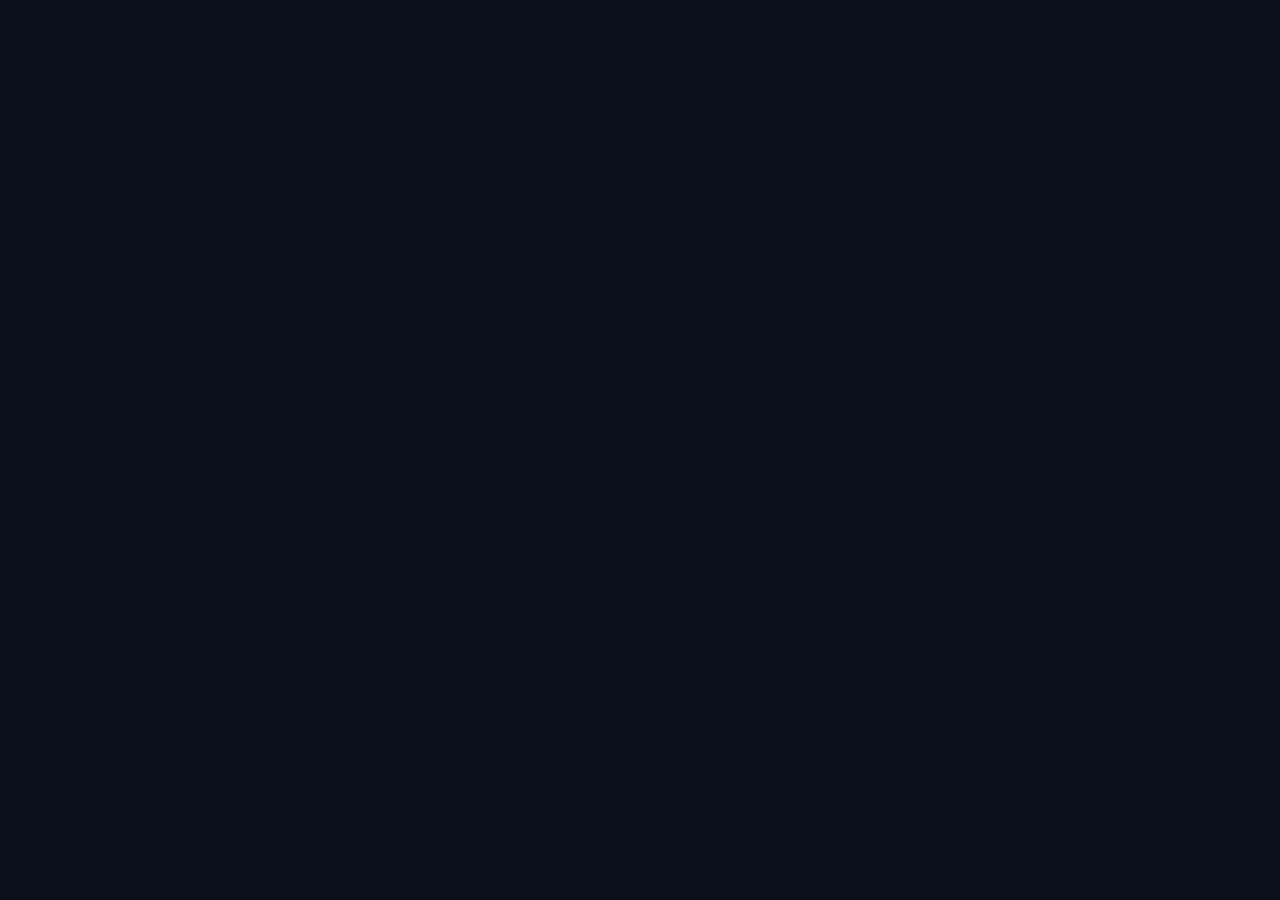
==== admin/index.html @ a948d344 "🚀 VisualCorp-Web v1.0 — Tienda, Carrito, Auth, Admin" ====
<!DOCTYPE html>
<html lang="es">

<head>
    <meta charset="UTF-8">
    <meta name="viewport" content="width=device-width, initial-scale=1.0">
    <title>VisualCorp — Panel Admin</title>
    <meta name="description" content="Panel de administración para empleados de VisualCorp.">
    <link rel="icon"
        href="https://d1so26dimrz1o2.cloudfront.net/uploads/avatars/g32HrUdRExn93slL9Joo4T2nYbEXrN7Pog52QeH8.jpg">
    <link href="https://cdnjs.cloudflare.com/ajax/libs/font-awesome/6.5.1/css/all.min.css" rel="stylesheet">
    <link rel="stylesheet" href="../css/estilos.css">
</head>

<body>

    <!-- Guard: solo staff -->
    <div id="admin-guard" style="display:none;">
        <div id="nav-container"></div>

        <section class="section-header">
            <h1>🛠️ Panel <span class="accent">Admin</span></h1>
            <p>Gestión de usuarios y pedidos.</p>
        </section>

        <section style="padding:0 0 var(--sp-16);">
            <div class="container">

                <!-- Tabs -->
                <div class="auth-tabs" style="max-width:400px; margin-bottom:var(--sp-8);">
                    <button class="auth-tab active" data-panel="users" id="tabUsers">
                        <i class="fa-solid fa-users"></i> Usuarios
                    </button>
                    <button class="auth-tab" data-panel="orders" id="tabOrders">
                        <i class="fa-solid fa-receipt"></i> Pedidos
                    </button>
                </div>

                <!-- Panel: Usuarios -->
                <div id="panelUsers">
                    <div
                        style="display:flex; justify-content:space-between; align-items:center; margin-bottom:var(--sp-6);">
                        <h2 style="margin:0; color:var(--color-heading);">Usuarios Registrados</h2>
                        <button class="btn btn--primary" id="btnCreateEmployee" style="display:none;">
                            <i class="fa-solid fa-user-plus"></i> Crear Empleado
                        </button>
                    </div>
                    <div class="calculator fade-in" style="max-width:none; overflow-x:auto;">
                        <table class="admin-table" id="usersTable">
                            <thead>
                                <tr>
                                    <th>Nombre</th>
                                    <th>Email</th>
                                    <th>Teléfono</th>
                                    <th>Rol</th>
                                    <th>Registro</th>
                                    <th>Acciones</th>
                                </tr>
                            </thead>
                            <tbody id="usersBody">
                                <tr>
                                    <td colspan="6" style="text-align:center;">Cargando...</td>
                                </tr>
                            </tbody>
                        </table>
                    </div>
                </div>

                <!-- Panel: Pedidos (placeholder) -->
                <div id="panelOrders" style="display:none;">
                    <h2 style="margin-bottom:var(--sp-6); color:var(--color-heading);">Pedidos Recientes</h2>
                    <div class="empty-state">
                        <div class="empty-state__icon">📦</div>
                        <div class="empty-state__title">Próximamente</div>
                        <div class="empty-state__text">El sistema de pedidos se habilitará cuando la tienda online esté
                            activa.</div>
                    </div>
                </div>
            </div>
        </section>

        <!-- Modal: Crear empleado -->
        <div id="employeeModal" class="modal-overlay" style="display:none;">
            <div class="auth-card" style="max-width:440px;">
                <h3 style="margin-bottom:var(--sp-6); color:var(--color-heading);">Crear Nuevo Empleado</h3>
                <form id="createEmployeeForm" class="auth-form">
                    <div class="form-group">
                        <label><i class="fa-solid fa-user"></i> Nombre</label>
                        <input type="text" id="empName" required placeholder="Asesora Comercial 1">
                    </div>
                    <div class="form-group">
                        <label><i class="fa-solid fa-envelope"></i> Email</label>
                        <input type="email" id="empEmail" required placeholder="empleado@visualcorp.com">
                    </div>
                    <div class="form-group">
                        <label><i class="fa-solid fa-lock"></i> Contraseña</label>
                        <input type="password" id="empPassword" required placeholder="Mínimo 6 caracteres"
                            minlength="6">
                    </div>
                    <div class="form-group">
                        <label><i class="fa-solid fa-id-badge"></i> Rol</label>
                        <select id="empRole">
                            <option value="empleado">Empleado</option>
                            <option value="admin">Administrador</option>
                        </select>
                    </div>
                    <div id="empError" class="auth-error" style="display:none;"></div>
                    <div id="empSuccess" class="auth-success" style="display:none;"></div>
                    <div style="display:flex; gap:var(--sp-3); margin-top:var(--sp-4);">
                        <button type="submit" class="btn btn--primary" style="flex:1;">Crear</button>
                        <button type="button" class="btn btn--secondary" id="empCancel"
                            style="flex:1;">Cancelar</button>
                    </div>
                </form>
            </div>
        </div>
    </div>

    <!-- Access denied -->
    <div id="admin-denied" class="auth-page" style="display:none;">
        <div class="auth-card fade-in" style="text-align:center;">
            <div style="font-size:3rem; margin-bottom:var(--sp-4);">🔒</div>
            <h2 style="color:var(--color-heading); margin-bottom:var(--sp-3);">Acceso Restringido</h2>
            <p style="color:var(--color-text-muted); margin-bottom:var(--sp-6);">Solo empleados y administradores pueden
                acceder a esta sección.</p>
            <a href="../login.html" class="btn btn--primary btn--lg">Iniciar Sesión</a>
        </div>
    </div>

    <script src="https://cdn.jsdelivr.net/npm/@supabase/supabase-js@2"></script>
    <script src="../js/supabase.js"></script>
    <script src="../js/carrito.js"></script>
    <script src="../js/auth.js"></script>
    <script src="../js/menu.js"></script>
    <script>
        const guard = document.getElementById('admin-guard');
        const denied = document.getElementById('admin-denied');
        const usersBody = document.getElementById('usersBody');
        const btnCreateEmployee = document.getElementById('btnCreateEmployee');
        const employeeModal = document.getElementById('employeeModal');

        // Tab switching
        document.getElementById('tabUsers').addEventListener('click', () => {
            document.getElementById('tabUsers').classList.add('active');
            document.getElementById('tabOrders').classList.remove('active');
            document.getElementById('panelUsers').style.display = '';
            document.getElementById('panelOrders').style.display = 'none';
        });
        document.getElementById('tabOrders').addEventListener('click', () => {
            document.getElementById('tabOrders').classList.add('active');
            document.getElementById('tabUsers').classList.remove('active');
            document.getElementById('panelOrders').style.display = '';
            document.getElementById('panelUsers').style.display = 'none';
        });

        // Check access
        async function checkAccess() {
            await Auth.getSession();
            if (Auth.isStaff()) {
                guard.style.display = '';
                denied.style.display = 'none';
                if (Auth.isAdmin()) btnCreateEmployee.style.display = '';
                loadUsers();
            } else {
                guard.style.display = 'none';
                denied.style.display = '';
            }
        }

        async function loadUsers() {
            const { data, error } = await supabaseClient
                .from('perfiles')
                .select('*')
                .order('created_at', { ascending: false });

            if (error || !data) {
                usersBody.innerHTML = '<tr><td colspan="6">Error cargando usuarios</td></tr>';
                return;
            }

            // Get emails from auth (we'll use profile data)
            usersBody.innerHTML = data.map(u => {
                const roleBadge = u.rol === 'admin'
                    ? '<span class="status-badge status-badge--paid">Admin</span>'
                    : u.rol === 'empleado'
                        ? '<span class="status-badge status-badge--done">Empleado</span>'
                        : '<span class="status-badge status-badge--pending">Cliente</span>';
                const date = new Date(u.created_at).toLocaleDateString('es-EC');
                return `<tr>
                    <td style="font-weight:700; color:var(--color-heading);">${u.nombre || 'Sin nombre'}</td>
                    <td>${u.id.substring(0, 8)}...</td>
                    <td>${u.telefono || '—'}</td>
                    <td>${roleBadge}</td>
                    <td>${date}</td>
                    <td>${Auth.isAdmin() && u.rol === 'cliente'
                        ? `<button class="btn btn--secondary" style="font-size:.7rem;padding:4px 10px;" onclick="promoteUser('${u.id}')">→ Empleado</button>`
                        : '—'}</td>
                </tr>`;
            }).join('');
        }

        // Promote user to employee
        async function promoteUser(id) {
            if (!confirm('¿Promover este usuario a empleado?')) return;
            await supabaseClient.from('perfiles').update({ rol: 'empleado' }).eq('id', id);
            loadUsers();
        }

        // Create employee modal
        btnCreateEmployee.addEventListener('click', () => {
            employeeModal.style.display = '';
        });
        document.getElementById('empCancel').addEventListener('click', () => {
            employeeModal.style.display = 'none';
        });

        document.getElementById('createEmployeeForm').addEventListener('submit', async (e) => {
            e.preventDefault();
            const empError = document.getElementById('empError');
            const empSuccess = document.getElementById('empSuccess');
            empError.style.display = 'none';
            empSuccess.style.display = 'none';

            try {
                const res = await Auth.register(
                    document.getElementById('empEmail').value,
                    document.getElementById('empPassword').value,
                    document.getElementById('empName').value,
                    ''
                );

                // Update role
                if (res.user) {
                    await supabaseClient
                        .from('perfiles')
                        .update({ rol: document.getElementById('empRole').value })
                        .eq('id', res.user.id);
                }

                empSuccess.textContent = '✅ Empleado creado exitosamente.';
                empSuccess.style.display = 'block';
                loadUsers();
            } catch (err) {
                empError.textContent = err.message;
                empError.style.display = 'block';
            }
        });

        checkAccess();
    </script>
    <style>
        .modal-overlay {
            position: fixed;
            inset: 0;
            z-index: 1000;
            background: rgba(0, 0, 0, .7);
            display: flex;
            align-items: center;
            justify-content: center;
            padding: var(--sp-4);
        }
    </style>
</body>

</html>
---- css/estilos.css ----
/* ========================================
   VisualCorp-Web — Design System
   ======================================== */

/* --- Google Fonts --- */
@import url('https://fonts.googleapis.com/css2?family=Inter:wght@300;400;500;600;700;800;900&display=swap');

/* --- Custom Properties --- */
:root {
  /* Brand Colors */
  --color-bg: #0b0f19;
  --color-bg-alt: #111827;
  --color-surface: #1a2035;
  --color-surface-alt: #1f2b45;
  --color-border: rgba(255, 255, 255, .08);
  --color-border-hover: rgba(255, 255, 255, .18);

  --color-text: #e2e8f0;
  --color-text-muted: #94a3b8;
  --color-text-dim: #64748b;
  --color-heading: #ffffff;

  --color-accent: #f2b705;
  --color-accent-hover: #ffc929;
  --color-accent-glow: rgba(242, 183, 5, .35);
  --color-secondary: #06b6d4;
  --color-success: #22c55e;
  --color-warning: #f59e0b;
  --color-danger: #ef4444;

  --gradient-brand: linear-gradient(135deg, #f2b705, #ffc929);
  --gradient-card: linear-gradient(160deg, rgba(242, 183, 5, .08), rgba(6, 182, 212, .04));
  --gradient-hero: linear-gradient(135deg, rgba(242, 183, 5, .12) 0%, transparent 50%, rgba(6, 182, 212, .08) 100%);

  /* Typography */
  --font-family: 'Inter', system-ui, -apple-system, sans-serif;
  --fs-xs: .75rem;
  --fs-sm: .875rem;
  --fs-base: 1rem;
  --fs-md: 1.125rem;
  --fs-lg: 1.25rem;
  --fs-xl: 1.5rem;
  --fs-2xl: 2rem;
  --fs-3xl: 2.5rem;
  --fs-4xl: 3.25rem;

  /* Spacing */
  --sp-1: .25rem;
  --sp-2: .5rem;
  --sp-3: .75rem;
  --sp-4: 1rem;
  --sp-5: 1.25rem;
  --sp-6: 1.5rem;
  --sp-8: 2rem;
  --sp-10: 2.5rem;
  --sp-12: 3rem;
  --sp-16: 4rem;
  --sp-20: 5rem;

  /* Radii */
  --radius-sm: .375rem;
  --radius-md: .625rem;
  --radius-lg: 1rem;
  --radius-xl: 1.25rem;
  --radius-full: 9999px;

  /* Shadows */
  --shadow-sm: 0 1px 3px rgba(0, 0, 0, .4);
  --shadow-md: 0 4px 14px rgba(0, 0, 0, .45);
  --shadow-lg: 0 10px 40px rgba(0, 0, 0, .5);
  --shadow-glow: 0 0 30px var(--color-accent-glow);

  /* Transitions */
  --ease-out: cubic-bezier(.22, 1, .36, 1);
  --duration: .3s;
}

/* --- Reset & Base --- */
*,
*::before,
*::after {
  box-sizing: border-box;
  margin: 0;
  padding: 0;
}

html {
  font-size: 16px;
  scroll-behavior: smooth;
  -webkit-font-smoothing: antialiased;
  -moz-osx-font-smoothing: grayscale;
}

body {
  font-family: var(--font-family);
  background: var(--color-bg);
  color: var(--color-text);
  line-height: 1.7;
  min-height: 100vh;
  overflow-x: hidden;
}

img {
  max-width: 100%;
  display: block;
}

a {
  color: var(--color-accent-hover);
  text-decoration: none;
  transition: color var(--duration) var(--ease-out);
}

a:hover {
  color: var(--color-secondary);
}

/* --- Container --- */
.container {
  width: 100%;
  max-width: 1200px;
  margin: 0 auto;
  padding: 0 var(--sp-6);
}

/* ========================================
   NAVIGATION
   ======================================== */
.site-header {
  position: fixed;
  inset-inline: 0;
  top: 0;
  z-index: 1000;
  background: rgba(11, 15, 25, .82);
  backdrop-filter: blur(16px) saturate(1.4);
  -webkit-backdrop-filter: blur(16px) saturate(1.4);
  border-bottom: 1px solid var(--color-border);
  transition: background var(--duration) var(--ease-out);
}

.nav {
  display: flex;
  align-items: center;
  justify-content: space-between;
  height: 72px;
}

.nav__logo {
  font-weight: 800;
  font-size: var(--fs-xl);
  color: var(--color-heading);
  letter-spacing: -.02em;
}

.nav__logo span {
  background: var(--gradient-brand);
  -webkit-background-clip: text;
  -webkit-text-fill-color: transparent;
  background-clip: text;
}

.nav__links {
  display: flex;
  gap: var(--sp-8);
  list-style: none;
}

.nav__link {
  position: relative;
  font-size: var(--fs-sm);
  font-weight: 500;
  color: var(--color-text-muted);
  padding: var(--sp-2) 0;
  transition: color var(--duration) var(--ease-out);
}

.nav__link::after {
  content: '';
  position: absolute;
  bottom: -2px;
  left: 0;
  width: 0;
  height: 2px;
  background: var(--gradient-brand);
  border-radius: var(--radius-full);
  transition: width var(--duration) var(--ease-out);
}

.nav__link:hover,
.nav__link.active {
  color: var(--color-heading);
}

.nav__link:hover::after,
.nav__link.active::after {
  width: 100%;
}

/* Hamburger */
.nav__hamburger {
  display: none;
  flex-direction: column;
  gap: 5px;
  background: none;
  border: none;
  cursor: pointer;
  padding: var(--sp-2);
}

.nav__hamburger span {
  display: block;
  width: 24px;
  height: 2px;
  background: var(--color-text);
  border-radius: var(--radius-full);
  transition: transform var(--duration) var(--ease-out), opacity var(--duration);
}

.nav__hamburger.open span:nth-child(1) {
  transform: translateY(7px) rotate(45deg);
}

.nav__hamburger.open span:nth-child(2) {
  opacity: 0;
}

.nav__hamburger.open span:nth-child(3) {
  transform: translateY(-7px) rotate(-45deg);
}

/* ========================================
   HERO
   ======================================== */
.hero {
  padding: 10rem 0 5rem;
  text-align: center;
  position: relative;
  overflow: hidden;
}

.hero::before {
  content: '';
  position: absolute;
  inset: 0;
  background: var(--gradient-hero);
  pointer-events: none;
}

.hero__tag {
  display: inline-block;
  background: rgba(99, 102, 241, .15);
  color: var(--color-accent-hover);
  font-size: var(--fs-xs);
  font-weight: 600;
  text-transform: uppercase;
  letter-spacing: .1em;
  padding: var(--sp-2) var(--sp-4);
  border-radius: var(--radius-full);
  margin-bottom: var(--sp-6);
  border: 1px solid rgba(99, 102, 241, .25);
}

.hero__title {
  font-size: var(--fs-4xl);
  font-weight: 900;
  color: var(--color-heading);
  line-height: 1.1;
  letter-spacing: -.03em;
  margin-bottom: var(--sp-6);
  max-width: 700px;
  margin-inline: auto;
}

.hero__title .accent {
  background: var(--gradient-brand);
  -webkit-background-clip: text;
  -webkit-text-fill-color: transparent;
  background-clip: text;
}

.hero__sub {
  color: var(--color-text-muted);
  font-size: var(--fs-lg);
  max-width: 560px;
  margin: 0 auto var(--sp-10);
  line-height: 1.6;
}

/* ========================================
   BUTTONS
   ======================================== */
.btn {
  display: inline-flex;
  align-items: center;
  justify-content: center;
  gap: var(--sp-2);
  font-family: var(--font-family);
  font-weight: 600;
  font-size: var(--fs-sm);
  padding: .75rem 1.75rem;
  border-radius: var(--radius-md);
  border: none;
  cursor: pointer;
  transition: all var(--duration) var(--ease-out);
  text-decoration: none;
}

.btn--primary {
  background: var(--gradient-brand);
  color: #fff;
  box-shadow: var(--shadow-glow);
}

.btn--primary:hover {
  transform: translateY(-2px);
  box-shadow: 0 0 40px var(--color-accent-glow);
}

.btn--secondary {
  background: var(--color-surface);
  color: var(--color-text);
  border: 1px solid var(--color-border);
}

.btn--secondary:hover {
  border-color: var(--color-border-hover);
  background: var(--color-surface-alt);
  transform: translateY(-2px);
}

.btn--lg {
  padding: 1rem 2.25rem;
  font-size: var(--fs-base);
  border-radius: var(--radius-lg);
}

/* ========================================
   CARDS
   ======================================== */
.card {
  background: var(--gradient-card), var(--color-surface);
  border: 1px solid var(--color-border);
  border-radius: var(--radius-xl);
  padding: var(--sp-8);
  transition: all var(--duration) var(--ease-out);
}

.card:hover {
  border-color: var(--color-border-hover);
  transform: translateY(-4px);
  box-shadow: var(--shadow-lg);
}

.card__icon {
  width: 56px;
  height: 56px;
  display: flex;
  align-items: center;
  justify-content: center;
  border-radius: var(--radius-lg);
  background: rgba(242, 183, 5, .12);
  color: var(--color-accent-hover);
  font-size: var(--fs-xl);
  margin-bottom: var(--sp-5);
}

.card__title {
  font-size: var(--fs-lg);
  font-weight: 700;
  color: var(--color-heading);
  margin-bottom: var(--sp-3);
}

.card__text {
  color: var(--color-text-muted);
  font-size: var(--fs-sm);
  line-height: 1.6;
}

/* ========================================
   CALCULATOR PANEL
   ======================================== */
.calculator {
  background: var(--gradient-card), var(--color-surface);
  border: 1px solid var(--color-border);
  border-radius: var(--radius-xl);
  padding: var(--sp-10);
  max-width: 860px;
  margin: 0 auto;
  box-shadow: var(--shadow-lg);
}

.calculator__header {
  text-align: center;
  margin-bottom: var(--sp-8);
}

.calculator__header h2 {
  font-size: var(--fs-2xl);
  font-weight: 800;
  color: var(--color-heading);
  margin-bottom: var(--sp-2);
}

.calculator__header p {
  color: var(--color-text-muted);
  font-size: var(--fs-sm);
}

.form-group {
  margin-bottom: var(--sp-6);
}

.form-group label {
  display: block;
  font-size: var(--fs-sm);
  font-weight: 600;
  color: var(--color-text);
  margin-bottom: var(--sp-2);
}

.form-row {
  display: grid;
  grid-template-columns: repeat(auto-fit, minmax(200px, 1fr));
  gap: var(--sp-5);
}

select,
input[type="number"],
input[type="text"] {
  width: 100%;
  background: var(--color-bg-alt);
  border: 1px solid var(--color-border);
  border-radius: var(--radius-md);
  color: var(--color-text);
  font-family: var(--font-family);
  font-size: var(--fs-sm);
  padding: .75rem 1rem;
  transition: border-color var(--duration) var(--ease-out), box-shadow var(--duration);
  outline: none;
  appearance: none;
  -webkit-appearance: none;
}

select {
  background-image: url("data:image/svg+xml,%3Csvg xmlns='http://www.w3.org/2000/svg' width='12' height='12' fill='%2394a3b8'%3E%3Cpath d='M6 8.825L.35 3.175l.7-.7L6 7.425l4.95-4.95.7.7z'/%3E%3C/svg%3E");
  background-repeat: no-repeat;
  background-position: right 1rem center;
  padding-right: 2.5rem;
}

select:focus,
input:focus {
  border-color: var(--color-accent);
  box-shadow: 0 0 0 3px var(--color-accent-glow);
}

/* Result Panel */
.result-panel {
  background: var(--color-bg-alt);
  border: 1px solid var(--color-border);
  border-radius: var(--radius-lg);
  padding: var(--sp-8);
  margin-top: var(--sp-8);
  text-align: center;
  position: relative;
  overflow: hidden;
}

.result-panel::before {
  content: '';
  position: absolute;
  top: 0;
  left: 0;
  right: 0;
  height: 3px;
  background: var(--gradient-brand);
}

.result-panel__label {
  font-size: var(--fs-sm);
  color: var(--color-text-muted);
  text-transform: uppercase;
  letter-spacing: .08em;
  font-weight: 600;
  margin-bottom: var(--sp-2);
}

.result-panel__prices {
  display: grid;
  grid-template-columns: repeat(3, 1fr);
  gap: var(--sp-6);
  margin-top: var(--sp-4);
}

.result-panel__price-col {
  padding: var(--sp-4);
  border-radius: var(--radius-md);
  background: var(--color-surface);
  border: 1px solid var(--color-border);
}

.result-panel__price-col .tier-label {
  font-size: var(--fs-xs);
  font-weight: 600;
  color: var(--color-text-muted);
  text-transform: uppercase;
  letter-spacing: .06em;
  margin-bottom: var(--sp-1);
}

.result-panel__price-col .tier-value {
  font-size: var(--fs-2xl);
  font-weight: 800;
  color: var(--color-heading);
}

.result-panel__price-col .tier-value .currency {
  font-size: var(--fs-lg);
  color: var(--color-accent-hover);
  margin-right: 2px;
}

.result-panel__price-col.highlight {
  border-color: var(--color-accent);
  box-shadow: 0 0 20px var(--color-accent-glow);
}

/* ========================================
   PRODUCT GRID  (tienda)
   ======================================== */
.section-header {
  text-align: center;
  padding: 7rem 0 var(--sp-10);
}

.section-header h1 {
  font-size: var(--fs-3xl);
  font-weight: 900;
  color: var(--color-heading);
  letter-spacing: -.02em;
  margin-bottom: var(--sp-3);
}

.section-header p {
  color: var(--color-text-muted);
  font-size: var(--fs-md);
  max-width: 520px;
  margin: 0 auto;
}

/* Filter Tabs */
.filter-tabs {
  display: flex;
  justify-content: center;
  gap: var(--sp-3);
  margin-bottom: var(--sp-10);
  flex-wrap: wrap;
}

.filter-tab {
  padding: .55rem 1.4rem;
  border-radius: var(--radius-full);
  font-size: var(--fs-sm);
  font-weight: 600;
  border: 1px solid var(--color-border);
  background: transparent;
  color: var(--color-text-muted);
  cursor: pointer;
  font-family: var(--font-family);
  transition: all var(--duration) var(--ease-out);
}

.filter-tab:hover {
  border-color: var(--color-border-hover);
  color: var(--color-text);
}

.filter-tab.active {
  background: var(--gradient-brand);
  border-color: transparent;
  color: #fff;
}

.product-grid {
  display: grid;
  grid-template-columns: repeat(auto-fill, minmax(300px, 1fr));
  gap: var(--sp-8);
  padding-bottom: var(--sp-16);
}

/* Product Card */
.product-card {
  background: var(--gradient-card), var(--color-surface);
  border: 1px solid var(--color-border);
  border-radius: var(--radius-xl);
  overflow: hidden;
  transition: all var(--duration) var(--ease-out);
  display: flex;
  flex-direction: column;
}

.product-card:hover {
  transform: translateY(-6px);
  box-shadow: var(--shadow-lg);
  border-color: var(--color-border-hover);
}

.product-card__img {
  width: 100%;
  height: 220px;
  object-fit: cover;
  background: var(--color-bg-alt);
}

.product-card__body {
  padding: var(--sp-6);
  flex: 1;
  display: flex;
  flex-direction: column;
}

.product-card__code {
  font-size: var(--fs-xs);
  color: var(--color-accent-hover);
  font-weight: 600;
  letter-spacing: .04em;
  margin-bottom: var(--sp-1);
}

.product-card__name {
  font-size: var(--fs-lg);
  font-weight: 700;
  color: var(--color-heading);
  margin-bottom: var(--sp-4);
}

.product-card__sub {
  font-size: var(--fs-xs);
  color: var(--color-text-dim);
  margin-bottom: var(--sp-2);
}

/* Price Scale Table inside product card */
.price-table {
  width: 100%;
  border-collapse: collapse;
  margin-top: auto;
  font-size: var(--fs-xs);
}

.price-table th {
  text-align: left;
  padding: var(--sp-2) var(--sp-3);
  color: var(--color-text-dim);
  font-weight: 600;
  text-transform: uppercase;
  letter-spacing: .05em;
  border-bottom: 1px solid var(--color-border);
}

.price-table td {
  padding: var(--sp-2) var(--sp-3);
  color: var(--color-text);
  border-bottom: 1px solid var(--color-border);
}

.price-table tr:last-child td {
  border-bottom: none;
}

.price-table .price-highlight {
  color: var(--color-success);
  font-weight: 700;
}

/* ========================================
   SERVICES PAGE
   ======================================== */
.services-grid {
  display: grid;
  grid-template-columns: repeat(auto-fill, minmax(280px, 1fr));
  gap: var(--sp-8);
  padding-bottom: var(--sp-16);
}

.service-card {
  background: var(--gradient-card), var(--color-surface);
  border: 1px solid var(--color-border);
  border-radius: var(--radius-xl);
  padding: var(--sp-10) var(--sp-8);
  text-align: center;
  transition: all var(--duration) var(--ease-out);
  position: relative;
  overflow: hidden;
}

.service-card::before {
  content: '';
  position: absolute;
  top: 0;
  left: 0;
  right: 0;
  height: 3px;
  background: var(--gradient-brand);
  transform: scaleX(0);
  transition: transform var(--duration) var(--ease-out);
}

.service-card:hover::before {
  transform: scaleX(1);
}

.service-card:hover {
  transform: translateY(-6px);
  box-shadow: var(--shadow-lg);
  border-color: var(--color-border-hover);
}

.service-card__icon {
  width: 64px;
  height: 64px;
  margin: 0 auto var(--sp-6);
  display: flex;
  align-items: center;
  justify-content: center;
  border-radius: var(--radius-lg);
  background: rgba(242, 183, 5, .12);
  font-size: 1.75rem;
}

.service-card__title {
  font-size: var(--fs-lg);
  font-weight: 700;
  color: var(--color-heading);
  margin-bottom: var(--sp-3);
}

.service-card__text {
  color: var(--color-text-muted);
  font-size: var(--fs-sm);
  line-height: 1.65;
}

/* ========================================
   SKELETON LOADER
   ======================================== */
.skeleton {
  background: var(--color-surface-alt);
  border-radius: var(--radius-md);
  position: relative;
  overflow: hidden;
}

.skeleton::after {
  content: '';
  position: absolute;
  inset: 0;
  background: linear-gradient(90deg, transparent, rgba(255, 255, 255, .04), transparent);
  animation: shimmer 1.5s infinite;
}

@keyframes shimmer {
  0% {
    transform: translateX(-100%);
  }

  100% {
    transform: translateX(100%);
  }
}

.skeleton--text {
  height: 14px;
  width: 80%;
  margin-bottom: var(--sp-3);
}

.skeleton--title {
  height: 22px;
  width: 60%;
  margin-bottom: var(--sp-4);
}

.skeleton--img {
  height: 220px;
  width: 100%;
  border-radius: var(--radius-xl) var(--radius-xl) 0 0;
}

.skeleton--card {
  height: 380px;
  border-radius: var(--radius-xl);
}

/* ========================================
   FOOTER
   ======================================== */
.site-footer {
  border-top: 1px solid var(--color-border);
  padding: var(--sp-10) 0;
  text-align: center;
  color: var(--color-text-dim);
  font-size: var(--fs-sm);
}

.site-footer a {
  color: var(--color-accent-hover);
}

/* ========================================
   FADE-IN ANIMATION
   ======================================== */
.fade-in {
  opacity: 0;
  transform: translateY(18px);
  animation: fadeInUp .6s var(--ease-out) forwards;
}

@keyframes fadeInUp {
  to {
    opacity: 1;
    transform: translateY(0);
  }
}

.fade-in-delay-1 {
  animation-delay: .1s;
}

.fade-in-delay-2 {
  animation-delay: .2s;
}

.fade-in-delay-3 {
  animation-delay: .3s;
}

.fade-in-delay-4 {
  animation-delay: .4s;
}

/* ========================================
   EMPTY / ERROR STATES
   ======================================== */
.empty-state {
  text-align: center;
  padding: var(--sp-16) var(--sp-8);
  color: var(--color-text-muted);
}

.empty-state__icon {
  font-size: 3rem;
  margin-bottom: var(--sp-4);
  opacity: .5;
}

.empty-state__title {
  font-size: var(--fs-xl);
  font-weight: 700;
  color: var(--color-heading);
  margin-bottom: var(--sp-3);
}

.empty-state__text {
  max-width: 400px;
  margin: 0 auto;
  font-size: var(--fs-sm);
  line-height: 1.6;
}

/* ========================================
   RESPONSIVE
   ======================================== */
@media (max-width: 768px) {
  .nav__links {
    position: fixed;
    top: 72px;
    left: 0;
    right: 0;
    bottom: 0;
    flex-direction: column;
    background: rgba(11, 15, 25, .96);
    backdrop-filter: blur(16px);
    padding: var(--sp-10) var(--sp-6);
    gap: var(--sp-6);
    transform: translateX(100%);
    transition: transform var(--duration) var(--ease-out);
  }

  .nav__links.open {
    transform: translateX(0);
  }

  .nav__hamburger {
    display: flex;
  }

  .hero__title {
    font-size: var(--fs-2xl);
  }

  .hero__sub {
    font-size: var(--fs-base);
  }

  .result-panel__prices {
    grid-template-columns: 1fr;
  }

  .form-row {
    grid-template-columns: 1fr;
  }

  .calculator {
    padding: var(--sp-6);
  }
}

@media (max-width: 480px) {
  .hero {
    padding: 7rem 0 3rem;
  }

  .hero__title {
    font-size: var(--fs-xl);
  }

  .filter-tabs {
    gap: var(--sp-2);
  }

  .product-grid {
    grid-template-columns: 1fr;
  }
}

/* ========================================
   CALCULATOR: DUAL-PANEL GRID
   ======================================== */
.calc-grid {
  display: grid;
  grid-template-columns: 1fr 1fr;
  gap: var(--sp-8);
  align-items: start;
}

.calc-grid .calculator {
  max-width: none;
}

/* Top controls bar */
.calc-top-controls {
  display: flex;
  align-items: center;
  justify-content: space-between;
  flex-wrap: wrap;
  gap: var(--sp-4);
  background: var(--color-surface);
  border: 1px solid var(--color-border);
  border-radius: var(--radius-lg);
  padding: var(--sp-4) var(--sp-6);
}

.chip-group {
  display: flex;
  gap: var(--sp-5);
  flex-wrap: wrap;
  align-items: center;
}

.chip {
  display: flex;
  align-items: center;
  gap: var(--sp-2);
}

.chip label {
  font-size: var(--fs-xs);
  font-weight: 600;
  color: var(--color-text-muted);
  white-space: nowrap;
}

.chip input,
.chip select {
  width: auto;
  min-width: 80px;
  padding: .45rem .75rem;
  font-size: var(--fs-xs);
}

/* Pills (design selector) */
.pill-group {
  display: flex;
  flex-wrap: wrap;
  gap: var(--sp-2);
  align-items: center;
}

.pill {
  display: inline-flex;
  align-items: center;
  padding: .45rem 1rem;
  border-radius: var(--radius-full);
  font-family: var(--font-family);
  font-size: var(--fs-xs);
  font-weight: 600;
  border: 1px solid var(--color-border);
  background: transparent;
  color: var(--color-text-muted);
  cursor: pointer;
  transition: all var(--duration) var(--ease-out);
}

.pill:hover {
  border-color: var(--color-border-hover);
  color: var(--color-text);
}

.pill.active {
  background: var(--gradient-brand);
  border-color: transparent;
  color: #fff;
}

.pill-input {
  width: 80px !important;
  min-width: auto !important;
  padding: .45rem .75rem !important;
  font-size: var(--fs-xs) !important;
  border-radius: var(--radius-full) !important;
}

/* Badge / message */
.form-msg {
  display: flex;
  align-items: center;
  gap: var(--sp-2);
  margin-bottom: var(--sp-4);
  font-size: var(--fs-xs);
  color: var(--color-text-muted);
}

.badge-dot {
  display: inline-block;
  width: 8px;
  height: 8px;
  border-radius: 50%;
  flex-shrink: 0;
}

/* Divider line */
.divider-line {
  border: none;
  border-top: 1px solid var(--color-border);
  margin: var(--sp-5) 0;
}

/* Total box */
.total-box {
  background: var(--color-bg-alt);
  border: 1px solid var(--color-border);
  border-radius: var(--radius-lg);
  padding: var(--sp-6);
  margin-top: var(--sp-6);
}

.kpi {
  display: flex;
  justify-content: space-between;
  align-items: center;
  padding: var(--sp-2) 0;
}

.kpi-label {
  font-size: var(--fs-sm);
  color: var(--color-text-muted);
}

.kpi-val {
  font-size: var(--fs-sm);
  font-weight: 600;
  color: var(--color-text);
  font-variant-numeric: tabular-nums;
}

.total-grand {
  display: flex;
  justify-content: space-between;
  align-items: center;
  margin-top: var(--sp-4);
  padding-top: var(--sp-4);
  border-top: 2px solid var(--color-accent);
  font-size: var(--fs-xl);
  font-weight: 900;
  color: var(--color-heading);
}

.total-grand span:last-child {
  background: var(--gradient-brand);
  -webkit-background-clip: text;
  -webkit-text-fill-color: transparent;
  background-clip: text;
}

/* ========================================
   LIGHT THEME
   ======================================== */
body.light {
  --color-bg: #f8fafc;
  --color-bg-alt: #ffffff;
  --color-surface: #ffffff;
  --color-surface-alt: #f1f5f9;
  --color-border: rgba(0, 0, 0, .1);
  --color-border-hover: rgba(0, 0, 0, .2);
  --color-text: #1e293b;
  --color-text-muted: #64748b;
  --color-text-dim: #94a3b8;
  --color-heading: #0f172a;
}

body.light .site-header {
  background: rgba(248, 250, 252, .88);
}

/* ========================================
   RESPONSIVE: CALCULATOR GRID
   ======================================== */
@media (max-width: 1100px) {
  .calc-grid {
    grid-template-columns: 1fr;
  }
}

@media (max-width: 768px) {
  .calc-top-controls {
    flex-direction: column;
    align-items: stretch;
    text-align: center;
  }

  .chip-group {
    justify-content: center;
  }

  .pill-group {
    justify-content: center;
  }
}

/* ========================================
   NAV LOGO IMAGE
   ======================================== */
.nav__logo {
  display: flex;
  align-items: center;
  gap: var(--sp-3);
}

.nav__logo-img {
  width: 40px;
  height: 40px;
  border-radius: var(--radius-md);
  object-fit: cover;
  border: 2px solid var(--color-accent);
  box-shadow: 0 0 0 4px rgba(242, 183, 5, .12);
}

/* ========================================
   HERO HOME VARIANT
   ======================================== */
.hero--home {
  padding: 10rem 0 5rem;
}

.hero__actions {
  display: flex;
  justify-content: center;
  gap: var(--sp-4);
  flex-wrap: wrap;
}

.btn--primary {
  color: #111 !important;
  font-weight: 700;
}

/* ========================================
   GALLERY GRID
   ======================================== */
.gallery-grid {
  display: grid;
  grid-template-columns: repeat(auto-fill, minmax(260px, 1fr));
  gap: var(--sp-6);
}

.gallery-item {
  position: relative;
  border-radius: var(--radius-xl);
  overflow: hidden;
  cursor: pointer;
  border: 1px solid var(--color-border);
  transition: all var(--duration) var(--ease-out);
}

.gallery-item:hover {
  transform: translateY(-4px);
  box-shadow: var(--shadow-lg);
  border-color: var(--color-accent);
}

.gallery-item img {
  width: 100%;
  height: 240px;
  object-fit: cover;
  transition: transform .4s var(--ease-out);
}

.gallery-item:hover img {
  transform: scale(1.05);
}

.gallery-overlay {
  position: absolute;
  bottom: 0;
  left: 0;
  right: 0;
  padding: var(--sp-4) var(--sp-5);
  background: linear-gradient(transparent, rgba(0, 0, 0, .8));
  pointer-events: none;
}

.gallery-label {
  font-weight: 700;
  font-size: var(--fs-sm);
  color: #fff;
}

/* ========================================
   CONTACT PAGE
   ======================================== */
.contact-columns {
  display: grid;
  grid-template-columns: 1fr 1fr;
  gap: var(--sp-8);
  align-items: start;
}

.contact-col__title {
  font-size: var(--fs-base);
  font-weight: 700;
  color: var(--color-heading);
  margin-bottom: var(--sp-5);
  display: flex;
  align-items: center;
  gap: var(--sp-2);
}

/* Link cards (contact) */
.link-card {
  display: grid;
  grid-template-columns: 48px 1fr auto;
  gap: var(--sp-4);
  align-items: center;
  text-decoration: none;
  color: var(--color-text);
  background: var(--color-surface);
  border: 1px solid var(--color-border);
  border-radius: var(--radius-lg);
  padding: var(--sp-4) var(--sp-5);
  margin-bottom: var(--sp-3);
  transition: all var(--duration) var(--ease-out);
}

.link-card:hover {
  transform: translateY(-2px);
  border-color: rgba(242, 183, 5, .4);
  box-shadow: var(--shadow-md);
}

.link-icon {
  width: 48px;
  height: 48px;
  display: grid;
  place-items: center;
  border-radius: var(--radius-md);
  border: 1px solid var(--color-border);
  font-size: 1.25rem;
}

.link-body {
  flex: 1;
}

.link-label {
  font-weight: 700;
  font-size: var(--fs-sm);
}

.link-sub {
  color: var(--color-text-muted);
  font-size: var(--fs-xs);
  margin-top: 2px;
}

.link-cta {
  font-weight: 700;
  font-size: var(--fs-sm);
  white-space: nowrap;
}

/* Info grid (contact info) */
.info-grid {
  display: grid;
  grid-template-columns: repeat(auto-fit, minmax(260px, 1fr));
  gap: var(--sp-6);
}

.info-item {
  display: flex;
  align-items: flex-start;
  gap: var(--sp-4);
}

/* CTA Section */
.cta-section {
  position: relative;
  overflow: hidden;
}

.cta-section::before {
  content: '';
  position: absolute;
  inset: 0;
  background: var(--gradient-hero);
  pointer-events: none;
}

/* ========================================
   RESPONSIVE: NEW COMPONENTS
   ======================================== */
@media (max-width: 768px) {
  .contact-columns {
    grid-template-columns: 1fr;
  }

  .hero--home {
    padding: 8rem 0 3rem;
  }

  .gallery-grid {
    grid-template-columns: 1fr 1fr;
  }

  .link-card {
    grid-template-columns: 40px 1fr;
  }

  .link-cta {
    display: none;
  }
}

@media (max-width: 480px) {
  .gallery-grid {
    grid-template-columns: 1fr;
  }

  .hero__actions {
    flex-direction: column;
    align-items: center;
  }
}

/* ========================================
   STORE CONTROLS (search, sort)
   ======================================== */
.store-controls {
  display: flex;
  gap: var(--sp-4);
  align-items: center;
  flex-wrap: wrap;
}

.search-box {
  flex: 1;
  min-width: 200px;
  position: relative;
}

.search-box__icon {
  position: absolute;
  left: 16px;
  top: 50%;
  transform: translateY(-50%);
  color: var(--color-text-dim);
  font-size: .9rem;
}

.search-box__input {
  width: 100%;
  background: var(--color-surface);
  border: 1px solid var(--color-border);
  border-radius: var(--radius-lg);
  padding: var(--sp-3) var(--sp-4) var(--sp-3) 44px;
  color: var(--color-text);
  font-size: var(--fs-sm);
  font-family: inherit;
  transition: border-color var(--duration);
}

.search-box__input:focus {
  outline: none;
  border-color: var(--color-accent);
  box-shadow: 0 0 0 3px var(--color-accent-glow);
}

.sort-control {
  display: flex;
  align-items: center;
  gap: var(--sp-2);
  color: var(--color-text-dim);
}

.sort-control select {
  background: var(--color-surface);
  border: 1px solid var(--color-border);
  border-radius: var(--radius-md);
  padding: var(--sp-3) var(--sp-4);
  color: var(--color-text);
  font-family: inherit;
  font-size: var(--fs-sm);
  cursor: pointer;
}

/* ========================================
   STORE LAYOUT (sidebar + grid)
   ======================================== */
.store-layout {
  display: grid;
  grid-template-columns: 240px 1fr;
  gap: var(--sp-8);
  align-items: start;
}

.store-sidebar {
  position: sticky;
  top: 100px;
  background: var(--color-surface);
  border: 1px solid var(--color-border);
  border-radius: var(--radius-xl);
  padding: var(--sp-5);
}

.store-sidebar__title {
  font-size: var(--fs-sm);
  font-weight: 700;
  color: var(--color-heading);
  margin-bottom: var(--sp-4);
  text-transform: uppercase;
  letter-spacing: .05em;
}

.cat-btn {
  display: flex;
  align-items: center;
  gap: var(--sp-2);
  width: 100%;
  text-align: left;
  background: transparent;
  border: none;
  border-radius: var(--radius-md);
  padding: var(--sp-2) var(--sp-3);
  color: var(--color-text-muted);
  font-size: var(--fs-xs);
  font-family: inherit;
  cursor: pointer;
  margin-bottom: 2px;
  transition: all var(--duration);
}

.cat-btn:hover {
  background: rgba(255, 255, 255, .05);
  color: var(--color-text);
}

.cat-btn.active {
  background: rgba(242, 183, 5, .12);
  color: var(--color-accent);
  font-weight: 700;
}

.cat-btn--sub {
  padding-left: var(--sp-6);
  font-size: var(--fs-xs);
}

.cat-count {
  margin-left: auto;
  font-size: .7rem;
  background: rgba(255, 255, 255, .06);
  color: var(--color-text-dim);
  padding: 1px 6px;
  border-radius: 99px;
  font-weight: 600;
}

.store-info {
  font-size: var(--fs-sm);
  color: var(--color-text-dim);
  margin-bottom: var(--sp-4);
}

/* ========================================
   PRODUCT CARD — PRICE ROW & ADD TO CART
   ======================================== */
.product-card__price-row {
  display: flex;
  align-items: center;
  justify-content: space-between;
  margin-top: auto;
  padding-top: var(--sp-3);
  border-top: 1px solid var(--color-border);
}

.product-card__price {
  font-size: var(--fs-lg);
  font-weight: 800;
  color: var(--color-accent);
}

.product-card__price-label {
  font-size: var(--fs-xs);
  color: var(--color-text-dim);
  margin-left: var(--sp-1);
}

.btn-add-cart {
  background: var(--gradient-brand);
  color: #111;
  border: none;
  border-radius: var(--radius-md);
  width: 40px;
  height: 40px;
  display: grid;
  place-items: center;
  cursor: pointer;
  font-size: 1.1rem;
  transition: transform var(--duration), box-shadow var(--duration);
}

.btn-add-cart:hover {
  transform: scale(1.1);
  box-shadow: 0 4px 16px rgba(242, 183, 5, .4);
}

/* ========================================
   CART BADGE (in nav)
   ======================================== */
.cart-badge {
  position: absolute;
  top: -6px;
  right: -8px;
  background: var(--color-accent);
  color: #111;
  font-size: .65rem;
  font-weight: 800;
  width: 18px;
  height: 18px;
  border-radius: 50%;
  display: flex;
  align-items: center;
  justify-content: center;
  line-height: 1;
}

.nav__cart-link,
.nav__cart-mobile {
  position: relative;
  font-size: 1.1rem;
}

.nav__right-mobile {
  display: none;
  align-items: center;
  gap: var(--sp-3);
}

/* ========================================
   CART PAGE
   ======================================== */
.cart-layout {
  display: grid;
  grid-template-columns: 1fr 340px;
  gap: var(--sp-8);
  align-items: start;
}

.cart-summary {
  position: sticky;
  top: 100px;
  background: var(--color-surface);
  border: 1px solid var(--color-border);
  border-radius: var(--radius-xl);
  padding: var(--sp-6);
}

.cart-item {
  display: grid;
  grid-template-columns: 80px 1fr auto auto 40px;
  gap: var(--sp-4);
  align-items: center;
  background: var(--color-surface);
  border: 1px solid var(--color-border);
  border-radius: var(--radius-lg);
  padding: var(--sp-4);
  margin-bottom: var(--sp-3);
  transition: border-color var(--duration);
}

.cart-item:hover {
  border-color: rgba(242, 183, 5, .3);
}

.cart-item__img {
  width: 80px;
  height: 80px;
  object-fit: cover;
  border-radius: var(--radius-md);
}

.cart-item__name {
  margin: 0;
  font-size: var(--fs-sm);
  font-weight: 700;
  color: var(--color-heading);
}

.cart-item__sub {
  font-size: var(--fs-xs);
  color: var(--color-text-dim);
}

.cart-item__price {
  font-size: var(--fs-xs);
  color: var(--color-accent);
  font-weight: 600;
}

.cart-item__qty {
  display: flex;
  align-items: center;
  gap: var(--sp-2);
}

.qty-btn {
  width: 32px;
  height: 32px;
  border-radius: var(--radius-md);
  border: 1px solid var(--color-border);
  background: var(--color-bg-alt);
  color: var(--color-text);
  font-size: 1.1rem;
  cursor: pointer;
  display: grid;
  place-items: center;
  font-family: inherit;
  transition: all var(--duration);
}

.qty-btn:hover {
  border-color: var(--color-accent);
  color: var(--color-accent);
}

.qty-val {
  font-weight: 700;
  min-width: 24px;
  text-align: center;
}

.cart-item__total {
  font-weight: 800;
  color: var(--color-heading);
  font-size: var(--fs-base);
  white-space: nowrap;
}

.cart-item__remove {
  background: transparent;
  border: none;
  color: var(--color-text-dim);
  cursor: pointer;
  font-size: 1rem;
  padding: var(--sp-2);
  border-radius: var(--radius-md);
  transition: color var(--duration);
}

.cart-item__remove:hover {
  color: var(--color-danger);
}

.total-grand {
  display: flex;
  justify-content: space-between;
  font-size: var(--fs-xl);
  font-weight: 900;
  color: var(--color-heading);
  padding-top: var(--sp-4);
}

/* ========================================
   RESPONSIVE: STORE & CART
   ======================================== */
@media (max-width: 900px) {
  .store-layout {
    grid-template-columns: 1fr;
  }

  .store-sidebar {
    position: static;
    display: flex;
    flex-wrap: wrap;
    gap: var(--sp-2);
    padding: var(--sp-3);
  }

  .store-sidebar__title {
    width: 100%;
    margin-bottom: var(--sp-2);
  }

  .cat-btn {
    width: auto;
    padding: var(--sp-2) var(--sp-3);
  }

  .cat-btn--sub {
    padding-left: var(--sp-3);
  }
}

@media (max-width: 768px) {
  .cart-layout {
    grid-template-columns: 1fr;
  }

  .cart-summary {
    position: static;
  }

  .cart-item {
    grid-template-columns: 60px 1fr auto;
    gap: var(--sp-2);
  }

  .cart-item__qty {
    grid-column: 2;
  }

  .cart-item__total {
    grid-column: 3;
  }

  .cart-item__remove {
    grid-column: 3;
    grid-row: 1;
    justify-self: end;
  }

  .nav__right-mobile {
    display: flex;
  }

  .nav__cart-link {
    display: none;
  }
}

@media (max-width: 480px) {
  .store-controls {
    flex-direction: column;
  }

  .search-box {
    width: 100%;
  }
}

/* ========================================
   AUTH PAGE
   ======================================== */
.auth-page {
  display: flex;
  justify-content: center;
  align-items: center;
  min-height: 80vh;
  padding: var(--sp-8);
}

.auth-card {
  background: var(--color-surface);
  border: 1px solid var(--color-border);
  border-radius: var(--radius-2xl);
  padding: var(--sp-8);
  width: 100%;
  max-width: 440px;
  box-shadow: var(--shadow-lg);
}

.auth-logo {
  display: flex;
  align-items: center;
  justify-content: center;
  gap: var(--sp-3);
  margin-bottom: var(--sp-6);
}

.auth-logo img {
  width: 48px;
  height: 48px;
  border-radius: var(--radius-md);
  border: 2px solid var(--color-accent);
}

.auth-logo h2 {
  font-size: var(--fs-xl);
  margin: 0;
}

.auth-tabs {
  display: flex;
  border-radius: var(--radius-lg);
  overflow: hidden;
  border: 1px solid var(--color-border);
  margin-bottom: var(--sp-6);
}

.auth-tab {
  flex: 1;
  padding: var(--sp-3);
  background: transparent;
  border: none;
  color: var(--color-text-muted);
  font-family: inherit;
  font-weight: 600;
  font-size: var(--fs-sm);
  cursor: pointer;
  transition: all var(--duration);
}

.auth-tab.active {
  background: rgba(242, 183, 5, .12);
  color: var(--color-accent);
}

.auth-form .form-group {
  margin-bottom: var(--sp-4);
}

.auth-form label {
  display: block;
  margin-bottom: var(--sp-2);
  font-weight: 600;
  font-size: var(--fs-sm);
  color: var(--color-text-muted);
}

.auth-form label i {
  margin-right: var(--sp-1);
  color: var(--color-accent);
}

.auth-submit {
  width: 100%;
  margin-top: var(--sp-4);
}

.auth-error {
  background: rgba(239, 68, 68, .12);
  border: 1px solid rgba(239, 68, 68, .3);
  color: #ef4444;
  padding: var(--sp-3) var(--sp-4);
  border-radius: var(--radius-md);
  font-size: var(--fs-sm);
  font-weight: 600;
}

.auth-success {
  background: rgba(34, 197, 94, .12);
  border: 1px solid rgba(34, 197, 94, .3);
  color: #22c55e;
  padding: var(--sp-3) var(--sp-4);
  border-radius: var(--radius-md);
  font-size: var(--fs-sm);
  font-weight: 600;
}

.auth-footer-text {
  text-align: center;
  font-size: var(--fs-xs);
  color: var(--color-text-dim);
  margin-top: var(--sp-6);
  margin-bottom: 0;
}

/* ========================================
   USER DROPDOWN (nav)
   ======================================== */
.nav__user-menu {
  position: relative;
}

.nav__user-btn {
  display: flex;
  align-items: center;
  gap: var(--sp-2);
  background: rgba(242, 183, 5, .1);
  border: 1px solid rgba(242, 183, 5, .25);
  border-radius: var(--radius-full);
  padding: 4px 14px 4px 4px;
  cursor: pointer;
  color: var(--color-text);
  font-family: inherit;
  font-size: var(--fs-xs);
  font-weight: 600;
  transition: all var(--duration);
}

.nav__user-btn:hover {
  border-color: var(--color-accent);
}

.nav__user-avatar {
  width: 28px;
  height: 28px;
  border-radius: 50%;
  background: var(--gradient-brand);
  color: #111;
  display: grid;
  place-items: center;
  font-weight: 800;
  font-size: .75rem;
}

.nav__user-name {
  max-width: 100px;
  overflow: hidden;
  text-overflow: ellipsis;
  white-space: nowrap;
}

.nav__user-dropdown {
  position: absolute;
  top: calc(100% + 8px);
  right: 0;
  background: var(--color-surface);
  border: 1px solid var(--color-border);
  border-radius: var(--radius-lg);
  padding: var(--sp-2);
  min-width: 200px;
  box-shadow: var(--shadow-lg);
  display: none;
  z-index: 100;
}

.nav__user-dropdown.show {
  display: block;
}

.nav__dropdown-item {
  display: block;
  width: 100%;
  text-align: left;
  padding: var(--sp-2) var(--sp-3);
  border-radius: var(--radius-md);
  color: var(--color-text);
  font-size: var(--fs-sm);
  font-family: inherit;
  font-weight: 500;
  background: transparent;
  border: none;
  cursor: pointer;
  text-decoration: none;
  transition: background var(--duration);
}

.nav__dropdown-item:hover {
  background: rgba(255, 255, 255, .05);
}

.nav__login-btn {
  font-weight: 700 !important;
  color: var(--color-accent) !important;
}

/* ========================================
   ADMIN TABLE
   ======================================== */
.admin-table {
  width: 100%;
  border-collapse: collapse;
  font-size: var(--fs-sm);
}

.admin-table th {
  text-align: left;
  padding: var(--sp-3) var(--sp-4);
  background: rgba(242, 183, 5, .08);
  color: var(--color-accent);
  font-weight: 700;
  font-size: var(--fs-xs);
  text-transform: uppercase;
  letter-spacing: .05em;
  border-bottom: 1px solid var(--color-border);
}

.admin-table td {
  padding: var(--sp-3) var(--sp-4);
  border-bottom: 1px solid var(--color-border);
  color: var(--color-text-muted);
}

.admin-table tr:hover td {
  background: rgba(255, 255, 255, .02);
}

.status-badge {
  padding: 2px 10px;
  border-radius: var(--radius-full);
  font-size: var(--fs-xs);
  font-weight: 700;
}

.status-badge--pending {
  background: rgba(245, 158, 11, .15);
  color: #f59e0b;
}

.status-badge--paid {
  background: rgba(34, 197, 94, .15);
  color: #22c55e;
}

.status-badge--done {
  background: rgba(99, 102, 241, .15);
  color: #818cf8;
}
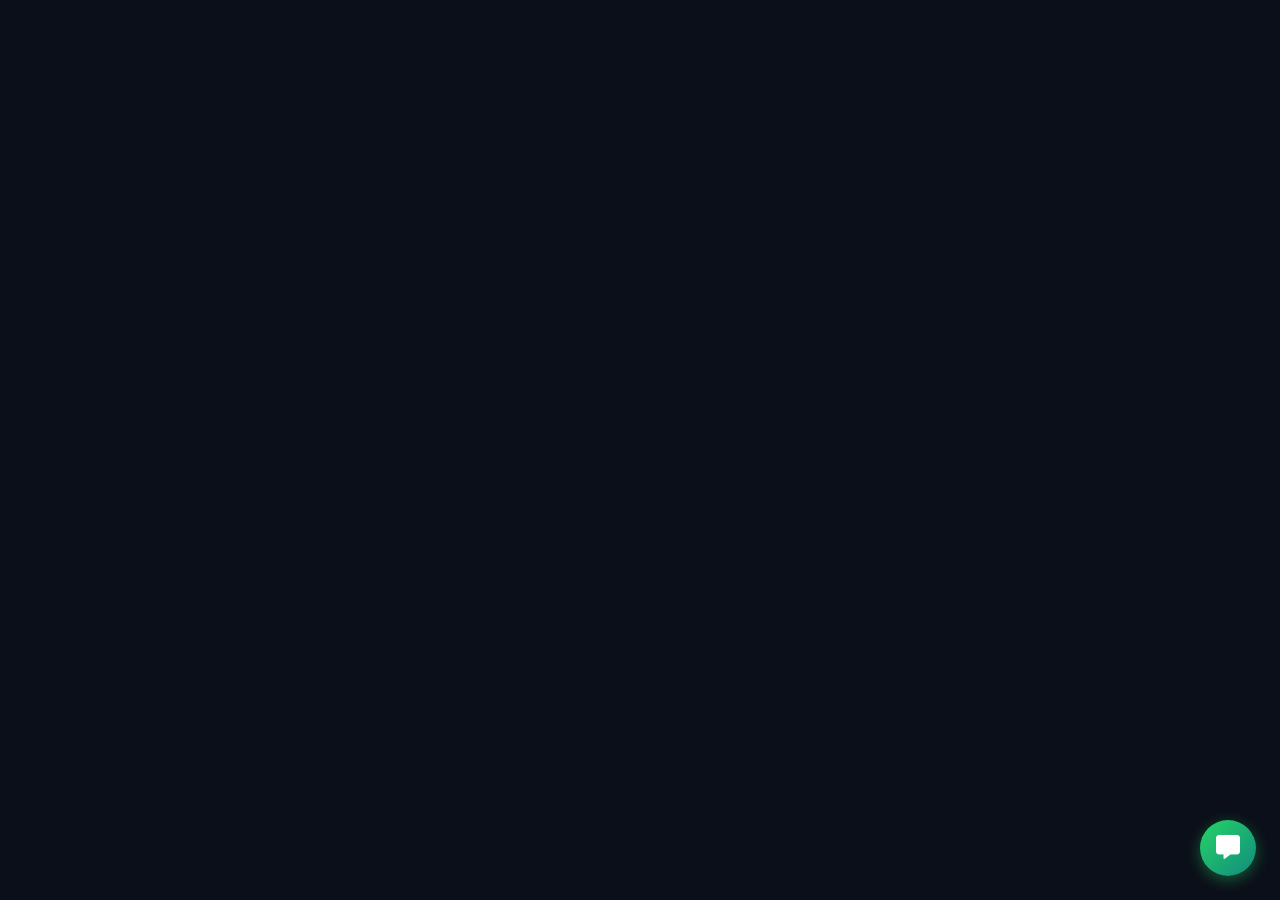
==== commit e7d5a1c9: "Phase 14-16: CRM analytics, discount codes, advisor performance dashboard" ====
--- a/admin/index.html
+++ b/admin/index.html
@@ -27,17 +27,95 @@
             <div class="container">
 
                 <!-- Tabs -->
-                <div class="auth-tabs" style="max-width:400px; margin-bottom:var(--sp-8);">
-                    <button class="auth-tab active" data-panel="users" id="tabUsers">
+                <div class="auth-tabs" style="max-width:700px; margin-bottom:var(--sp-8);">
+                    <button class="auth-tab active" data-panel="dashboard" id="tabDashboard">
+                        <i class="fa-solid fa-chart-line"></i> Dashboard
+                    </button>
+                    <button class="auth-tab" data-panel="users" id="tabUsers">
                         <i class="fa-solid fa-users"></i> Usuarios
                     </button>
                     <button class="auth-tab" data-panel="orders" id="tabOrders">
                         <i class="fa-solid fa-receipt"></i> Pedidos
                     </button>
+                    <button class="auth-tab" data-panel="products" id="tabProducts">
+                        <i class="fa-solid fa-boxes-stacked"></i> Productos
+                    </button>
+                    <button class="auth-tab" data-panel="discounts" id="tabDiscounts">
+                        <i class="fa-solid fa-tags"></i> Descuentos
+                    </button>
+                </div>
+
+                <!-- Panel: Dashboard -->
+                <div id="panelDashboard">
+                    <h2 style="margin:0 0 var(--sp-6) 0; color:var(--color-heading);">Resumen General</h2>
+                    <div
+                        style="display:grid; grid-template-columns:repeat(auto-fit, minmax(220px, 1fr)); gap:var(--sp-6); margin-bottom:var(--sp-8);">
+                        <div class="calculator fade-in" style="max-width:none; text-align:center; padding:var(--sp-6);">
+                            <div style="font-size:2.5rem; margin-bottom:var(--sp-2);">💰</div>
+                            <div id="statVentas"
+                                style="font-size:var(--fs-2xl); font-weight:800; color:var(--color-accent);">$0.00</div>
+                            <div style="color:var(--color-text-dim); font-size:var(--fs-sm);">Ventas Totales</div>
+                        </div>
+                        <div class="calculator fade-in" style="max-width:none; text-align:center; padding:var(--sp-6);">
+                            <div style="font-size:2.5rem; margin-bottom:var(--sp-2);">📦</div>
+                            <div id="statPedidos"
+                                style="font-size:var(--fs-2xl); font-weight:800; color:var(--color-heading);">0</div>
+                            <div style="color:var(--color-text-dim); font-size:var(--fs-sm);">Pedidos Totales</div>
+                        </div>
+                        <div class="calculator fade-in" style="max-width:none; text-align:center; padding:var(--sp-6);">
+                            <div style="font-size:2.5rem; margin-bottom:var(--sp-2);">⏳</div>
+                            <div id="statPendientes" style="font-size:var(--fs-2xl); font-weight:800; color:#f59e0b;">0
+                            </div>
+                            <div style="color:var(--color-text-dim); font-size:var(--fs-sm);">Pendientes</div>
+                        </div>
+                        <div class="calculator fade-in" style="max-width:none; text-align:center; padding:var(--sp-6);">
+                            <div style="font-size:2.5rem; margin-bottom:var(--sp-2);">✅</div>
+                            <div id="statEntregados" style="font-size:var(--fs-2xl); font-weight:800; color:#22c55e;">0
+                            </div>
+                            <div style="color:var(--color-text-dim); font-size:var(--fs-sm);">Entregados</div>
+                        </div>
+                    </div>
+                    <div
+                        style="display:grid; grid-template-columns:repeat(auto-fit, minmax(220px, 1fr)); gap:var(--sp-6); margin-bottom:var(--sp-8);">
+                        <div class="calculator fade-in" style="max-width:none; text-align:center; padding:var(--sp-6);">
+                            <div style="font-size:2.5rem; margin-bottom:var(--sp-2);">👥</div>
+                            <div id="statClientes"
+                                style="font-size:var(--fs-2xl); font-weight:800; color:var(--color-heading);">0</div>
+                            <div style="color:var(--color-text-dim); font-size:var(--fs-sm);">Clientes Registrados</div>
+                        </div>
+                        <div class="calculator fade-in" style="max-width:none; text-align:center; padding:var(--sp-6);">
+                            <div style="font-size:2.5rem; margin-bottom:var(--sp-2);">📝</div>
+                            <div id="statProductos"
+                                style="font-size:var(--fs-2xl); font-weight:800; color:var(--color-heading);">0</div>
+                            <div style="color:var(--color-text-dim); font-size:var(--fs-sm);">Productos Activos</div>
+                        </div>
+                        <div class="calculator fade-in"
+                            style="max-width:none; text-align:center; padding:var(--sp-6); grid-column: span 2;">
+                            <div style="font-size:2.5rem; margin-bottom:var(--sp-2);">🏆</div>
+                            <div id="statTopProducto"
+                                style="font-size:var(--fs-lg); font-weight:700; color:var(--color-accent);">&mdash;
+                            </div>
+                            <div style="color:var(--color-text-dim); font-size:var(--fs-sm);">Producto Más Vendido</div>
+                        </div>
+                    </div>
+
+                    <!-- Top 5 Products -->
+                    <div class="calculator fade-in" style="max-width:none; margin-bottom:var(--sp-8);">
+                        <h3 style="color:var(--color-heading); margin-bottom:var(--sp-4);">📊 Top 5 Productos Más
+                            Vendidos</h3>
+                        <div id="topProductsList"></div>
+                    </div>
+
+                    <!-- Advisor Performance -->
+                    <h3 style="color:var(--color-heading); margin-bottom:var(--sp-4);">👩‍💼 Rendimiento de Asesores
+                    </h3>
+                    <div id="advisorPerformance"
+                        style="display:grid; grid-template-columns:repeat(auto-fit, minmax(200px, 1fr)); gap:var(--sp-4); margin-bottom:var(--sp-8);">
+                    </div>
                 </div>
 
                 <!-- Panel: Usuarios -->
-                <div id="panelUsers">
+                <div id="panelUsers" style="display:none;">
                     <div
                         style="display:flex; justify-content:space-between; align-items:center; margin-bottom:var(--sp-6);">
                         <h2 style="margin:0; color:var(--color-heading);">Usuarios Registrados</h2>
@@ -66,18 +144,212 @@
                     </div>
                 </div>
 
-                <!-- Panel: Pedidos (placeholder) -->
+                <!-- Panel: Pedidos -->
                 <div id="panelOrders" style="display:none;">
-                    <h2 style="margin-bottom:var(--sp-6); color:var(--color-heading);">Pedidos Recientes</h2>
-                    <div class="empty-state">
-                        <div class="empty-state__icon">📦</div>
-                        <div class="empty-state__title">Próximamente</div>
-                        <div class="empty-state__text">El sistema de pedidos se habilitará cuando la tienda online esté
-                            activa.</div>
-                    </div>
-                </div>
+                    <div
+                        style="display:flex; justify-content:space-between; align-items:center; margin-bottom:var(--sp-6);">
+                        <h2 style="margin:0; color:var(--color-heading);">Gestión de Pedidos</h2>
+                        <select id="filterOrderStatus" class="form-input"
+                            style="width:auto; min-width:200px; padding:var(--sp-2);">
+                            <option value="all">Todos los estados</option>
+                            <option value="pendiente">Pendiente</option>
+                            <option value="asesoria">En Asesoría</option>
+                            <option value="aceptado">Aceptado</option>
+                            <option value="diseno">En Diseño</option>
+                            <option value="confirmacion_diseno">Conf. Diseño</option>
+                            <option value="produccion">Producción</option>
+                            <option value="envio">Envío</option>
+                            <option value="entregado">Entregado</option>
+                        </select>
+                    </div>
+
+                    <div class="calculator fade-in" style="max-width:none; overflow-x:auto;">
+                        <table class="admin-table" id="ordersTable">
+                            <thead>
+                                <tr>
+                                    <th>ID Pedido</th>
+                                    <th>Cliente</th>
+                                    <th>Fecha</th>
+                                    <th>Total</th>
+                                    <th>Estado</th>
+                                    <th>Acciones</th>
+                                </tr>
+                            </thead>
+                            <tbody id="ordersBody">
+                                <tr>
+                                    <td colspan="6" style="text-align:center;">Cargando pedidos...</td>
+                                </tr>
+                            </tbody>
+                        </table>
+                    </div>
+                </div>
+
+                <!-- Panel: Productos -->
+                <div id="panelProducts" style="display:none;">
+                    <div
+                        style="display:flex; justify-content:space-between; align-items:center; margin-bottom:var(--sp-6); flex-wrap:wrap; gap:var(--sp-3);">
+                        <h2 style="margin:0; color:var(--color-heading);">Catálogo de Productos</h2>
+                        <button class="btn btn--primary" id="btnAddProduct">
+                            <i class="fa-solid fa-plus"></i> Nuevo Producto
+                        </button>
+                    </div>
+                    <div class="calculator fade-in" style="max-width:none; overflow-x:auto;">
+                        <table class="admin-table" id="productsTable">
+                            <thead>
+                                <tr>
+                                    <th>Imagen</th>
+                                    <th>Nombre</th>
+                                    <th>Categoría</th>
+                                    <th>Código</th>
+                                    <th>Precio PVP</th>
+                                    <th>Activo</th>
+                                    <th>Acciones</th>
+                                </tr>
+                            </thead>
+                            <tbody id="productsBody">
+                                <tr>
+                                    <td colspan="7" style="text-align:center;">Cargando productos...</td>
+                                </tr>
+                            </tbody>
+                        </table>
+                    </div>
+                </div>
+
+                <!-- Panel: Descuentos -->
+                <div id="panelDiscounts" style="display:none;">
+                    <div
+                        style="display:flex; justify-content:space-between; align-items:center; margin-bottom:var(--sp-6); flex-wrap:wrap; gap:var(--sp-3);">
+                        <h2 style="margin:0; color:var(--color-heading);">Códigos de Descuento</h2>
+                        <button class="btn btn--primary" id="btnAddDiscount">
+                            <i class="fa-solid fa-plus"></i> Nuevo Descuento
+                        </button>
+                    </div>
+                    <div class="calculator fade-in" style="max-width:none; overflow-x:auto;">
+                        <table class="admin-table" id="discountsTable">
+                            <thead>
+                                <tr>
+                                    <th>Código</th>
+                                    <th>Tipo</th>
+                                    <th>Valor</th>
+                                    <th>Usos</th>
+                                    <th>Vigencia</th>
+                                    <th>Activo</th>
+                                    <th>Acciones</th>
+                                </tr>
+                            </thead>
+                            <tbody id="discountsBody">
+                                <tr>
+                                    <td colspan="7" style="text-align:center;">Cargando descuentos...</td>
+                                </tr>
+                            </tbody>
+                        </table>
+                    </div>
+                </div>
+
+                <!-- Modal: Descuento -->
+                <div id="discountModal" class="modal-overlay" style="display:none;">
+                    <div class="auth-card" style="max-width:500px; width:100%;">
+                        <div
+                            style="display:flex; justify-content:space-between; align-items:center; margin-bottom:var(--sp-4);">
+                            <h3 id="discountModalTitle" style="margin:0; color:var(--color-heading);">Nuevo Descuento
+                            </h3>
+                            <button id="closeDiscountModal"
+                                style="background:none; border:none; color:var(--color-text-dim); cursor:pointer; font-size:1.5rem;">&times;</button>
+                        </div>
+                        <form id="discountForm" class="auth-form">
+                            <input type="hidden" id="discId">
+                            <div class="form-group">
+                                <label>Código (Ej: PROMO10)</label>
+                                <input type="text" id="discCodigo" required placeholder="PROMO10"
+                                    style="text-transform:uppercase;">
+                            </div>
+                            <div class="form-row" style="display:grid; grid-template-columns:1fr 1fr; gap:var(--sp-4);">
+                                <div class="form-group">
+                                    <label>Tipo</label>
+                                    <select id="discTipo" required>
+                                        <option value="porcentaje">Porcentaje (%)</option>
+                                        <option value="fijo">Valor Fijo ($)</option>
+                                    </select>
+                                </div>
+                                <div class="form-group">
+                                    <label>Valor</label>
+                                    <input type="number" id="discValor" step="0.01" required placeholder="10">
+                                </div>
+                            </div>
+                            <div class="form-row" style="display:grid; grid-template-columns:1fr 1fr; gap:var(--sp-4);">
+                                <div class="form-group">
+                                    <label>Fecha Inicio</label>
+                                    <input type="date" id="discInicio">
+                                </div>
+                                <div class="form-group">
+                                    <label>Fecha Fin (opcional)</label>
+                                    <input type="date" id="discFin">
+                                </div>
+                            </div>
+                            <div class="form-group">
+                                <label>Usos Máximos (vacío = ilimitado)</label>
+                                <input type="number" id="discMaxUsos" placeholder="100">
+                            </div>
+                            <div id="discError" class="auth-error" style="display:none;"></div>
+                            <div id="discSuccess" class="auth-success" style="display:none;"></div>
+                            <button type="submit" class="btn btn--primary" style="width:100%;"
+                                id="discSubmitBtn">Guardar</button>
+                        </form>
+                    </div>
+                </div>
+
             </div>
         </section>
+
+        <!-- Modal: Ver/Editar Pedido -->
+        <div id="orderModal" class="modal-overlay" style="display:none;">
+            <div class="auth-card" style="max-width:600px; width:100%; max-height:90vh; overflow-y:auto;">
+                <div
+                    style="display:flex; justify-content:space-between; align-items:center; margin-bottom:var(--sp-4);">
+                    <h3 style="margin:0; color:var(--color-heading);" id="modalOrderTitle">Detalles del Pedido</h3>
+                    <button id="closeOrderModal"
+                        style="background:none; border:none; color:var(--color-text-dim); cursor:pointer; font-size:1.5rem;">&times;</button>
+                </div>
+
+                <div id="modalOrderDetails" style="margin-bottom:var(--sp-6);">
+                    <!-- dynamic content -->
+                </div>
+
+                <form id="updateOrderForm" class="auth-form"
+                    style="background:var(--color-bg-alt); padding:var(--sp-4); border-radius:var(--radius-md);">
+                    <h4 style="margin-top:0; margin-bottom:var(--sp-3);">Actualizar Pedido</h4>
+
+                    <div class="form-group">
+                        <label>Estado del Pedido (Paso actual)</label>
+                        <select id="updateOrderStatus" required>
+                            <option value="pendiente">Pendiente</option>
+                            <option value="asesoria">En Asesoría</option>
+                            <option value="aceptado">Aceptado</option>
+                            <option value="diseno">En Diseño</option>
+                            <option value="confirmacion_diseno">Conf. Diseño</option>
+                            <option value="produccion">Producción</option>
+                            <option value="envio">Envío</option>
+                            <option value="entregado">Entregado</option>
+                        </select>
+                    </div>
+
+                    <div class="form-group">
+                        <label>Tiempo Estimado (ej. '3 días hábiles')</label>
+                        <input type="text" id="updateOrderEta"
+                            placeholder="Opcional. Dejar en blanco si no se sabe aún." />
+                    </div>
+
+                    <input type="hidden" id="updateOrderId" />
+
+                    <div id="updateOrderSuccess" class="auth-success" style="display:none; margin-bottom:var(--sp-3);">✅
+                        Pedido actualizado y cliente notificado en su panel.</div>
+                    <div id="updateOrderError" class="auth-error" style="display:none; margin-bottom:var(--sp-3);">
+                    </div>
+
+                    <button type="submit" class="btn btn--primary" style="width:100%;">Guardar Cambios</button>
+                </form>
+            </div>
+        </div>
 
         <!-- Modal: Crear empleado -->
         <div id="employeeModal" class="modal-overlay" style="display:none;">
@@ -113,6 +385,61 @@
                     </div>
                 </form>
             </div>
+        </div>
+    </div>
+
+    <!-- Modal: Crear/Editar Producto -->
+    <div id="productModal" class="modal-overlay" style="display:none;">
+        <div class="auth-card" style="max-width:600px; width:100%; max-height:90vh; overflow-y:auto;">
+            <div style="display:flex; justify-content:space-between; align-items:center; margin-bottom:var(--sp-4);">
+                <h3 style="margin:0; color:var(--color-heading);" id="productModalTitle">Nuevo Producto</h3>
+                <button id="closeProductModal"
+                    style="background:none; border:none; color:var(--color-text-dim); cursor:pointer; font-size:1.5rem;">&times;</button>
+            </div>
+            <form id="productForm" class="auth-form">
+                <div class="form-group">
+                    <label>📦 Nombre del Producto</label>
+                    <input type="text" id="prodNombre" required placeholder="Ej: Taza Blanca con Sublimación">
+                </div>
+                <div style="display:grid; grid-template-columns:1fr 1fr; gap:var(--sp-3);">
+                    <div class="form-group">
+                        <label>🏷️ Categoría Principal</label>
+                        <select id="prodCategoria" required>
+                            <option value="Souvenirs">Souvenirs</option>
+                            <option value="Impresiones">Impresiones</option>
+                            <option value="Productos Personalizados">Productos Personalizados</option>
+                        </select>
+                    </div>
+                    <div class="form-group">
+                        <label>📂 Subcategoría</label>
+                        <input type="text" id="prodSubcategoria" required placeholder="Ej: Tazas">
+                    </div>
+                </div>
+                <div style="display:grid; grid-template-columns:1fr 1fr; gap:var(--sp-3);">
+                    <div class="form-group">
+                        <label>🔖 Código</label>
+                        <input type="text" id="prodCodigo" required placeholder="Ej: TZ-001">
+                    </div>
+                    <div class="form-group">
+                        <label>💰 Precio PVP ($)</label>
+                        <input type="number" id="prodPrecio" step="0.01" min="0" placeholder="12.00">
+                    </div>
+                </div>
+                <div class="form-group">
+                    <label>📝 Descripción</label>
+                    <textarea id="prodDescripcion" rows="3" placeholder="Descripción breve del producto..."></textarea>
+                </div>
+                <div class="form-group">
+                    <label>🖼️ Imagen del Producto</label>
+                    <input type="file" id="prodImagen" accept="image/*">
+                    <div id="prodImagenPreview" style="margin-top:var(--sp-2);"></div>
+                </div>
+                <input type="hidden" id="prodId">
+                <div id="prodError" class="auth-error" style="display:none;"></div>
+                <div id="prodSuccess" class="auth-success" style="display:none;"></div>
+                <button type="submit" class="btn btn--primary" style="width:100%; margin-top:var(--sp-3);"
+                    id="prodSubmitBtn">Guardar Producto</button>
+            </form>
         </div>
     </div>
 
@@ -132,6 +459,10 @@
     <script src="../js/carrito.js"></script>
     <script src="../js/auth.js"></script>
     <script src="../js/menu.js"></script>
+    <script src="js/ordenes.js"></script>
+    <script src="js/productos.js"></script>
+    <script src="js/dashboard.js"></script>
+    <script src="js/descuentos.js"></script>
     <script>
         const guard = document.getElementById('admin-guard');
         const denied = document.getElementById('admin-denied');
@@ -140,17 +471,16 @@
         const employeeModal = document.getElementById('employeeModal');
 
         // Tab switching
-        document.getElementById('tabUsers').addEventListener('click', () => {
-            document.getElementById('tabUsers').classList.add('active');
-            document.getElementById('tabOrders').classList.remove('active');
-            document.getElementById('panelUsers').style.display = '';
-            document.getElementById('panelOrders').style.display = 'none';
-        });
-        document.getElementById('tabOrders').addEventListener('click', () => {
-            document.getElementById('tabOrders').classList.add('active');
-            document.getElementById('tabUsers').classList.remove('active');
-            document.getElementById('panelOrders').style.display = '';
-            document.getElementById('panelUsers').style.display = 'none';
+        const allTabs = ['Dashboard', 'Users', 'Orders', 'Products', 'Discounts'];
+        allTabs.forEach(tab => {
+            document.getElementById('tab' + tab).addEventListener('click', () => {
+                allTabs.forEach(t => {
+                    document.getElementById('tab' + t).classList.remove('active');
+                    document.getElementById('panel' + t).style.display = 'none';
+                });
+                document.getElementById('tab' + tab).classList.add('active');
+                document.getElementById('panel' + tab).style.display = '';
+            });
         });
 
         // Check access
--- a/css/estilos.css
+++ b/css/estilos.css
@@ -1403,7 +1403,7 @@
   background: var(--color-surface);
   border: 1px solid var(--color-border);
   border-radius: var(--radius-lg);
-  padding: var(--sp-3) var(--sp-4) var(--sp-3) 44px;
+  padding: var(--sp-3) var(--sp-4) var(--sp-3) 3.5rem;
   color: var(--color-text);
   font-size: var(--fs-sm);
   font-family: inherit;
@@ -2047,4 +2047,280 @@
 .status-badge--done {
   background: rgba(99, 102, 241, .15);
   color: #818cf8;
+}
+
+/* ========================================
+   CHECKOUT PAGE (PAGAR)
+   ======================================== */
+.checkout-steps {
+  display: flex;
+  align-items: center;
+  justify-content: space-between;
+  margin-bottom: var(--sp-8);
+  padding: var(--sp-4);
+  background: var(--color-bg-card);
+  border-radius: var(--radius-lg);
+  border: 1px solid var(--color-border);
+}
+
+.step {
+  display: flex;
+  align-items: center;
+  gap: var(--sp-2);
+  color: var(--color-text-muted);
+  font-weight: 500;
+  transition: all var(--transition-fast);
+}
+
+.step.active {
+  color: var(--color-heading);
+}
+
+.step.done {
+  color: #22c55e;
+}
+
+.step-num {
+  width: 28px;
+  height: 28px;
+  border-radius: 50%;
+  background: var(--color-bg-alt);
+  display: flex;
+  align-items: center;
+  justify-content: center;
+  font-size: var(--fs-xs);
+  font-weight: 700;
+}
+
+.step.active .step-num {
+  background: var(--color-accent);
+  color: #111;
+}
+
+.step.done .step-num {
+  background: #22c55e;
+  color: #fff;
+}
+
+.step-line {
+  flex-grow: 1;
+  height: 2px;
+  background: var(--color-border);
+  margin: 0 var(--sp-4);
+}
+
+.checkout-section {
+  background: var(--color-bg-card);
+  border-radius: var(--radius-lg);
+  border: 1px solid var(--color-border);
+  padding: var(--sp-6);
+  margin-bottom: var(--sp-6);
+  box-shadow: 0 10px 30px rgba(0, 0, 0, 0.2);
+}
+
+.checkout-title {
+  color: var(--color-heading);
+  font-size: var(--fs-xl);
+  margin-bottom: var(--sp-2);
+  padding-bottom: var(--sp-3);
+  border-bottom: 1px solid var(--color-border);
+}
+
+/* Customize items */
+.customize-item {
+  background: var(--color-bg-alt);
+  border: 1px solid var(--color-border);
+  border-radius: var(--radius-md);
+  padding: var(--sp-4);
+  margin-bottom: var(--sp-4);
+}
+
+.customize-item__header {
+  display: flex;
+  align-items: center;
+  gap: var(--sp-3);
+  margin-bottom: var(--sp-4);
+  padding-bottom: var(--sp-3);
+  border-bottom: 1px dashed var(--color-border);
+}
+
+.customize-item__fields {
+  display: grid;
+  grid-template-columns: repeat(auto-fit, minmax(250px, 1fr));
+  gap: var(--sp-4);
+}
+
+/* Payment Methods */
+.payment-methods {
+  display: grid;
+  grid-template-columns: repeat(auto-fit, minmax(250px, 1fr));
+  gap: var(--sp-4);
+}
+
+.payment-card {
+  background: var(--color-bg-alt);
+  border: 2px solid var(--color-border);
+  border-radius: var(--radius-md);
+  padding: var(--sp-4);
+  cursor: pointer;
+  transition: all var(--transition-fast);
+  position: relative;
+}
+
+.payment-card:hover {
+  border-color: rgba(242, 183, 5, 0.5);
+  transform: translateY(-2px);
+}
+
+.payment-card.selected {
+  border-color: var(--color-accent);
+  background: rgba(242, 183, 5, 0.05);
+}
+
+.payment-card__header {
+  display: flex;
+  align-items: flex-start;
+  gap: var(--sp-3);
+}
+
+.payment-card h4 {
+  margin: 0 0 var(--sp-1) 0;
+  color: var(--color-heading);
+}
+
+.payment-card p {
+  margin: 0;
+  font-size: var(--fs-sm);
+  color: var(--color-text-dim);
+}
+
+.payment-card__tag {
+  position: absolute;
+  top: -10px;
+  right: 10px;
+  background: var(--color-accent);
+  color: #111;
+  font-size: 10px;
+  font-weight: 700;
+  padding: 2px 8px;
+  border-radius: 10px;
+  text-transform: uppercase;
+}
+
+@media (max-width: 768px) {
+  .checkout-steps {
+    flex-direction: column;
+    align-items: flex-start;
+    gap: var(--sp-3);
+  }
+
+  .step-line {
+    display: none;
+  }
+}
+
+/* ========================================
+   ORDER TRACKING (MIS PEDIDOS)
+   ======================================== */
+.tracking-timeline {
+  display: flex;
+  justify-content: space-between;
+  align-items: center;
+  margin-top: var(--sp-6);
+  position: relative;
+  overflow-x: auto;
+  padding-bottom: var(--sp-2);
+}
+
+.tracking-step {
+  display: flex;
+  flex-direction: column;
+  align-items: center;
+  position: relative;
+  z-index: 1;
+  min-width: 80px;
+  flex: 1;
+}
+
+.step-icon {
+  width: 32px;
+  height: 32px;
+  border-radius: 50%;
+  background: var(--color-bg-alt);
+  border: 2px solid var(--color-border);
+  display: flex;
+  align-items: center;
+  justify-content: center;
+  font-size: var(--fs-xs);
+  font-weight: 700;
+  color: var(--color-text-muted);
+  margin-bottom: var(--sp-2);
+  transition: all var(--transition-fast);
+}
+
+.step-label {
+  font-size: 11px;
+  color: var(--color-text-dim);
+  text-align: center;
+  text-transform: uppercase;
+  font-weight: 600;
+  letter-spacing: 0.05em;
+}
+
+.tracking-step.completed .step-icon {
+  background: #22c55e;
+  border-color: #22c55e;
+  color: #fff;
+}
+
+.tracking-step.completed .step-label {
+  color: #22c55e;
+}
+
+.tracking-step.current .step-icon {
+  background: var(--color-accent);
+  border-color: var(--color-accent);
+  color: #111;
+  box-shadow: 0 0 10px rgba(242, 183, 5, 0.4);
+}
+
+.tracking-step.current .step-label {
+  color: var(--color-accent);
+}
+
+.step-line {
+  position: absolute;
+  top: 16px;
+  left: 50%;
+  width: 100%;
+  height: 2px;
+  background: var(--color-border);
+  z-index: -1;
+}
+
+.tracking-step.completed .step-line {
+  background: #22c55e;
+}
+
+@media (max-width: 768px) {
+  .tracking-timeline {
+    flex-direction: column;
+    align-items: flex-start;
+    gap: var(--sp-4);
+  }
+
+  .tracking-step {
+    flex-direction: row;
+    width: 100%;
+    align-items: center;
+    gap: var(--sp-3);
+  }
+
+  .step-line {
+    top: 50%;
+    left: 16px;
+    width: 2px;
+    height: 100%;
+    transform: translateY(50%);
+  }
 }
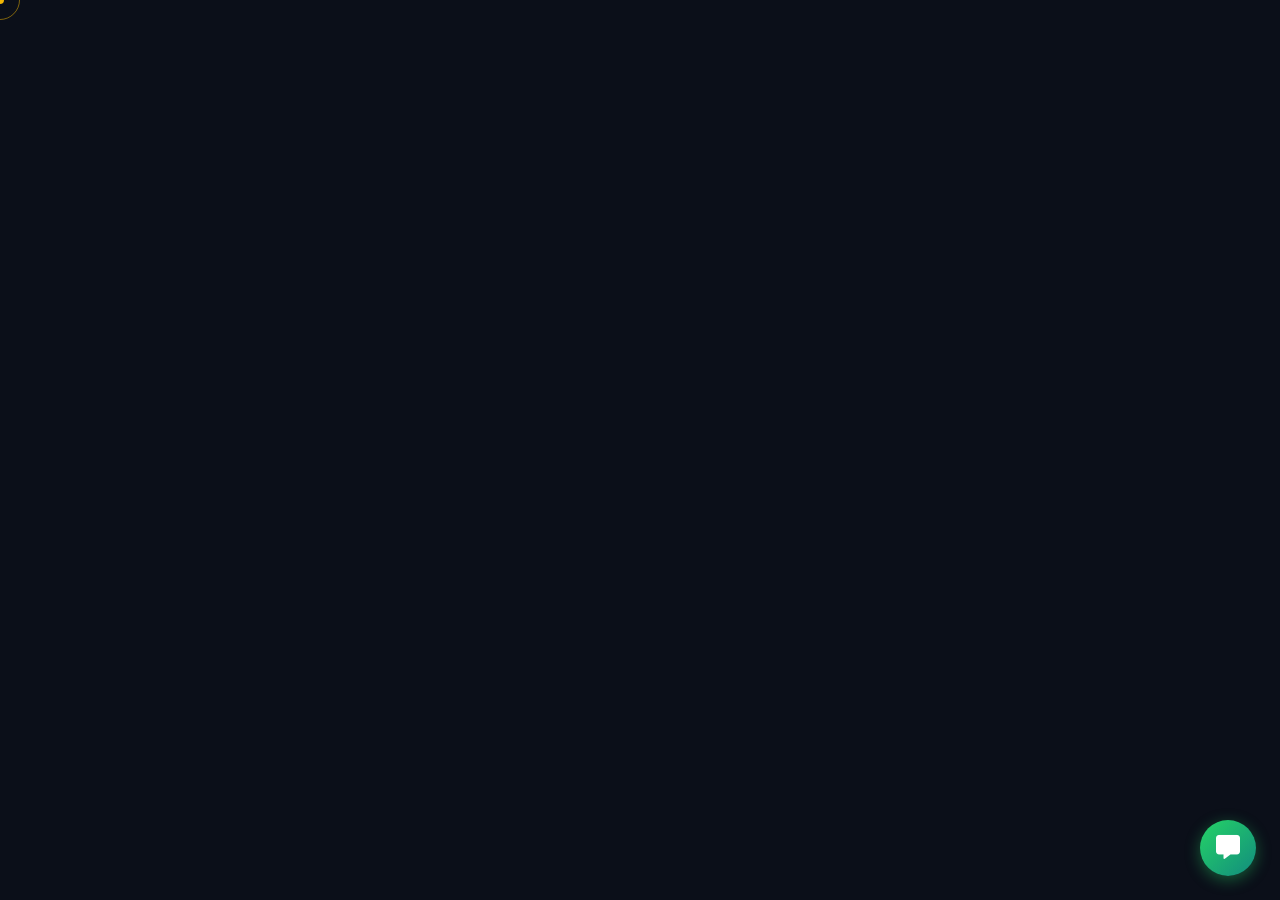
==== commit afbfed55: "Fix: Add missing animations.js and custom cursor to admin, perfil, and mis_pedidos pages" ====
--- a/admin/index.html
+++ b/admin/index.html
@@ -27,21 +27,27 @@
             <div class="container">
 
                 <!-- Tabs -->
-                <div class="auth-tabs" style="max-width:700px; margin-bottom:var(--sp-8);">
+                <div class="auth-tabs" style="max-width:100%; margin-bottom:var(--sp-8); flex-wrap:wrap;">
                     <button class="auth-tab active" data-panel="dashboard" id="tabDashboard">
                         <i class="fa-solid fa-chart-line"></i> Dashboard
                     </button>
-                    <button class="auth-tab" data-panel="users" id="tabUsers">
-                        <i class="fa-solid fa-users"></i> Usuarios
+                    <button class="auth-tab" data-panel="content" id="tabContent">
+                        <i class="fa-solid fa-images"></i> Contenido
+                    </button>
+                    <button class="auth-tab" data-panel="dates" id="tabDates">
+                        <i class="fa-solid fa-calendar-days"></i> Fechas
+                    </button>
+                    <button class="auth-tab" data-panel="products" id="tabProducts">
+                        <i class="fa-solid fa-boxes-stacked"></i> Productos
                     </button>
                     <button class="auth-tab" data-panel="orders" id="tabOrders">
                         <i class="fa-solid fa-receipt"></i> Pedidos
                     </button>
-                    <button class="auth-tab" data-panel="products" id="tabProducts">
-                        <i class="fa-solid fa-boxes-stacked"></i> Productos
-                    </button>
                     <button class="auth-tab" data-panel="discounts" id="tabDiscounts">
                         <i class="fa-solid fa-tags"></i> Descuentos
+                    </button>
+                    <button class="auth-tab" data-panel="users" id="tabUsers">
+                        <i class="fa-solid fa-users"></i> Usuarios
                     </button>
                 </div>
 
@@ -215,6 +221,98 @@
                     </div>
                 </div>
 
+                <!-- Panel: Contenido (Carousel) -->
+                <div id="panelContent" style="display:none;">
+                    <div
+                        style="display:flex; justify-content:space-between; align-items:center; margin-bottom:var(--sp-6); flex-wrap:wrap; gap:var(--sp-3);">
+                        <h2 style="margin:0; color:var(--color-heading);">Carrusel de Inicio</h2>
+                        <button class="btn btn--primary" id="btnAddSlide"><i class="fa-solid fa-plus"></i> Nuevo
+                            Slide</button>
+                    </div>
+                    <div id="slidesList"
+                        style="display:grid; grid-template-columns:repeat(auto-fit, minmax(280px, 1fr)); gap:var(--sp-4);">
+                    </div>
+                </div>
+
+                <!-- Modal: Slide -->
+                <div id="slideModal" class="modal-overlay" style="display:none;">
+                    <div class="auth-card" style="max-width:500px; width:100%;">
+                        <div
+                            style="display:flex; justify-content:space-between; align-items:center; margin-bottom:var(--sp-4);">
+                            <h3 id="slideModalTitle" style="margin:0; color:var(--color-heading);">Nuevo Slide</h3>
+                            <button id="closeSlideModal"
+                                style="background:none; border:none; color:var(--color-text-dim); cursor:pointer; font-size:1.5rem;">&times;</button>
+                        </div>
+                        <form id="slideForm" class="auth-form">
+                            <input type="hidden" id="slideId">
+                            <div class="form-group">
+                                <label>Imagen URL o subir archivo</label>
+                                <input type="file" id="slideImagen" accept="image/*,video/*">
+                                <div id="slideImagenPreview" style="margin-top:var(--sp-2);"></div>
+                            </div>
+                            <div class="form-group"><label>Título (opcional)</label><input type="text" id="slideTitulo"
+                                    placeholder="Ej: Ofertas de Navidad"></div>
+                            <div class="form-group"><label>Subtítulo (opcional)</label><input type="text"
+                                    id="slideSubtitulo" placeholder="Ej: Hasta 50% de descuento"></div>
+                            <div class="form-group"><label>Link (opcional)</label><input type="text" id="slideLink"
+                                    placeholder="tienda.html"></div>
+                            <div class="form-group"><label>Orden</label><input type="number" id="slideOrden" value="0">
+                            </div>
+                            <div id="slideError" class="auth-error" style="display:none;"></div>
+                            <div id="slideSuccess" class="auth-success" style="display:none;"></div>
+                            <button type="submit" class="btn btn--primary" style="width:100%;">Guardar</button>
+                        </form>
+                    </div>
+                </div>
+
+                <!-- Panel: Fechas Festivas -->
+                <div id="panelDates" style="display:none;">
+                    <div
+                        style="display:flex; justify-content:space-between; align-items:center; margin-bottom:var(--sp-6); flex-wrap:wrap; gap:var(--sp-3);">
+                        <h2 style="margin:0; color:var(--color-heading);">Calendario de Fechas Festivas</h2>
+                        <button class="btn btn--primary" id="btnAddDate"><i class="fa-solid fa-plus"></i> Nueva
+                            Fecha</button>
+                    </div>
+                    <div id="datesList"
+                        style="display:grid; grid-template-columns:repeat(auto-fit, minmax(280px, 1fr)); gap:var(--sp-4);">
+                    </div>
+                </div>
+
+                <!-- Modal: Fecha Festiva -->
+                <div id="dateModal" class="modal-overlay" style="display:none;">
+                    <div class="auth-card" style="max-width:500px; width:100%;">
+                        <div
+                            style="display:flex; justify-content:space-between; align-items:center; margin-bottom:var(--sp-4);">
+                            <h3 id="dateModalTitle" style="margin:0; color:var(--color-heading);">Nueva Fecha Festiva
+                            </h3>
+                            <button id="closeDateModal"
+                                style="background:none; border:none; color:var(--color-text-dim); cursor:pointer; font-size:1.5rem;">&times;</button>
+                        </div>
+                        <form id="dateForm" class="auth-form">
+                            <input type="hidden" id="dateId">
+                            <div class="form-group"><label>Nombre</label><input type="text" id="dateNombre" required
+                                    placeholder="Ej: Día de la Madre"></div>
+                            <div class="form-row" style="display:grid; grid-template-columns:1fr 1fr; gap:var(--sp-4);">
+                                <div class="form-group"><label>Fecha Inicio</label><input type="date"
+                                        id="dateFechaInicio" required></div>
+                                <div class="form-group"><label>Fecha Fin</label><input type="date" id="dateFechaFin"
+                                        required></div>
+                            </div>
+                            <div class="form-row" style="display:grid; grid-template-columns:1fr 1fr; gap:var(--sp-4);">
+                                <div class="form-group"><label>Color temático</label><input type="color" id="dateColor"
+                                        value="#f2b705" style="height:40px; cursor:pointer;"></div>
+                                <div class="form-group"><label>Descuento asociado (opcional)</label><select
+                                        id="dateDescuento">
+                                        <option value="">— Ninguno —</option>
+                                    </select></div>
+                            </div>
+                            <div id="dateError" class="auth-error" style="display:none;"></div>
+                            <div id="dateSuccess" class="auth-success" style="display:none;"></div>
+                            <button type="submit" class="btn btn--primary" style="width:100%;">Guardar</button>
+                        </form>
+                    </div>
+                </div>
+
                 <!-- Panel: Descuentos -->
                 <div id="panelDiscounts" style="display:none;">
                     <div
@@ -459,10 +557,13 @@
     <script src="../js/carrito.js"></script>
     <script src="../js/auth.js"></script>
     <script src="../js/menu.js"></script>
+    <script src="../js/animations.js"></script>
     <script src="js/ordenes.js"></script>
     <script src="js/productos.js"></script>
     <script src="js/dashboard.js"></script>
     <script src="js/descuentos.js"></script>
+    <script src="js/contenido.js"></script>
+    <script src="js/fechas.js"></script>
     <script>
         const guard = document.getElementById('admin-guard');
         const denied = document.getElementById('admin-denied');
@@ -471,7 +572,7 @@
         const employeeModal = document.getElementById('employeeModal');
 
         // Tab switching
-        const allTabs = ['Dashboard', 'Users', 'Orders', 'Products', 'Discounts'];
+        const allTabs = ['Dashboard', 'Content', 'Dates', 'Products', 'Orders', 'Discounts', 'Users'];
         allTabs.forEach(tab => {
             document.getElementById('tab' + tab).addEventListener('click', () => {
                 allTabs.forEach(t => {
--- a/css/estilos.css
+++ b/css/estilos.css
@@ -124,6 +124,96 @@
 }
 
 /* ========================================
+   CUSTOM CURSOR & ANIMATIONS
+   ======================================== */
+@media (hover: hover) and (pointer: fine) {
+  body {
+    cursor: none;
+  }
+
+  a,
+  button,
+  input,
+  select,
+  textarea,
+  [role="button"],
+  label {
+    cursor: none !important;
+  }
+}
+
+.cursor,
+.cursor-follower {
+  position: fixed;
+  top: 0;
+  left: 0;
+  pointer-events: none;
+  border-radius: 50%;
+  transform: translate(-50%, -50%);
+  z-index: 9999;
+  display: none;
+}
+
+@media (hover: hover) and (pointer: fine) {
+
+  .cursor,
+  .cursor-follower {
+    display: block;
+  }
+}
+
+.cursor {
+  width: 8px;
+  height: 8px;
+  background-color: var(--color-accent);
+  transition: transform 0.2s ease;
+}
+
+.cursor-follower {
+  width: 40px;
+  height: 40px;
+  border: 1px solid rgba(242, 183, 5, 0.5);
+  transition: transform 0.15s ease-out, width 0.2s, height 0.2s, background-color 0.2s;
+  will-change: transform;
+}
+
+.cursor--hover {
+  transform: translate(-50%, -50%) scale(0);
+}
+
+.cursor-follower--hover {
+  width: 60px;
+  height: 60px;
+  background-color: rgba(242, 183, 5, 0.1);
+  border-color: var(--color-accent);
+}
+
+/* Scroll Reveal Classes */
+.reveal {
+  opacity: 0;
+  will-change: opacity, transform;
+}
+
+.reveal--fade {
+  transition: opacity 0.8s ease-out;
+}
+
+.reveal--slide-up {
+  transform: translateY(30px);
+  transition: opacity 0.8s ease-out, transform 0.8s cubic-bezier(0.16, 1, 0.3, 1);
+}
+
+.reveal--scale {
+  transform: scale(0.95);
+  transition: opacity 0.8s ease-out, transform 0.8s cubic-bezier(0.16, 1, 0.3, 1);
+}
+
+.reveal.is-visible {
+  opacity: 1;
+  transform: translate(0) scale(1);
+}
+
+/* ========================================
    NAVIGATION
    ======================================== */
 .site-header {
@@ -880,12 +970,14 @@
     right: 0;
     bottom: 0;
     flex-direction: column;
-    background: rgba(11, 15, 25, .96);
-    backdrop-filter: blur(16px);
+    background: var(--color-bg);
+    backdrop-filter: none;
     padding: var(--sp-10) var(--sp-6);
     gap: var(--sp-6);
     transform: translateX(100%);
     transition: transform var(--duration) var(--ease-out);
+    z-index: 999;
+    overflow-y: auto;
   }
 
   .nav__links.open {
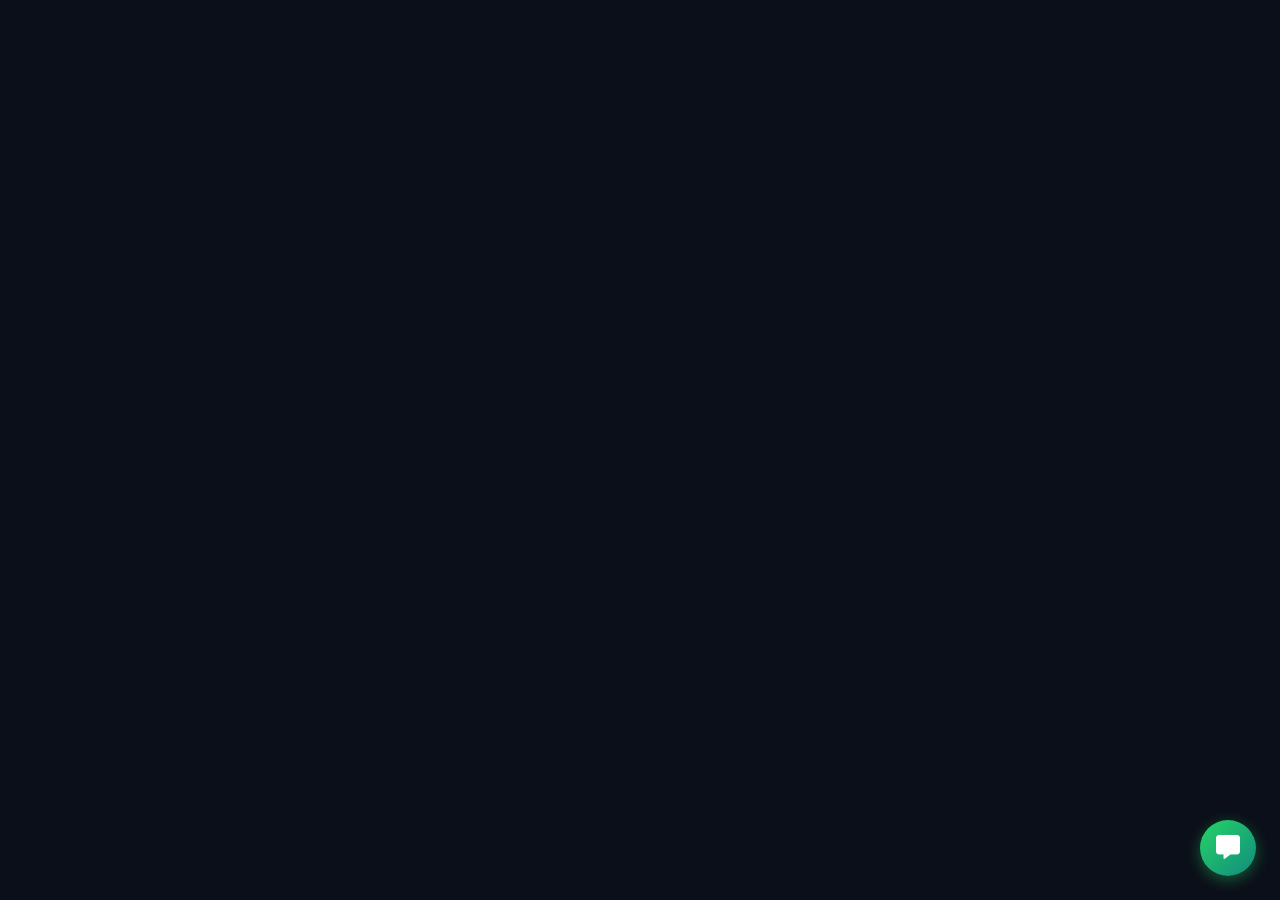
==== commit 23745683: "Phase 6 CRM and POS implementation" ====
--- a/admin/index.html
+++ b/admin/index.html
@@ -49,11 +49,25 @@
                     <button class="auth-tab" data-panel="users" id="tabUsers">
                         <i class="fa-solid fa-users"></i> Usuarios
                     </button>
+                    <!-- New Phase 6 Modules -->
+                    <button class="auth-tab" onclick="window.location.href='crm.html'"
+                        style="background: rgba(139, 92, 246, 0.2); border-color: #8b5cf6;">
+                        <i class="fa-solid fa-layer-group" style="color: #8b5cf6;"></i> CRM / Kanban
+                    </button>
+                    <button class="auth-tab" onclick="window.location.href='pos.html'"
+                        style="background: rgba(34, 197, 94, 0.2); border-color: #22c55e;">
+                        <i class="fa-solid fa-cash-register" style="color: #22c55e;"></i> POS
+                    </button>
                 </div>
 
                 <!-- Panel: Dashboard -->
                 <div id="panelDashboard">
-                    <h2 style="margin:0 0 var(--sp-6) 0; color:var(--color-heading);">Resumen General</h2>
+                    <div
+                        style="display:flex; justify-content:space-between; align-items:center; margin-bottom:var(--sp-6);">
+                        <h2 style="margin:0; color:var(--color-heading);">Resumen General & Analítica</h2>
+                        <button id="btnExportStats" class="btn btn--outline" style="font-size:var(--fs-sm);"><i
+                                class="fa-solid fa-download"></i> Exportar Reporte</button>
+                    </div>
                     <div
                         style="display:grid; grid-template-columns:repeat(auto-fit, minmax(220px, 1fr)); gap:var(--sp-6); margin-bottom:var(--sp-8);">
                         <div class="calculator fade-in" style="max-width:none; text-align:center; padding:var(--sp-6);">
@@ -105,10 +119,31 @@
                         </div>
                     </div>
 
+                    <!-- Gráficos Analíticos -->
+                    <div
+                        style="display:grid; grid-template-columns:repeat(auto-fit, minmax(400px, 1fr)); gap:var(--sp-6); margin-bottom:var(--sp-8);">
+                        <div class="calculator fade-in"
+                            style="max-width:none; padding:var(--sp-6); display:flex; flex-direction:column;">
+                            <h3 style="color:var(--color-heading); margin-bottom:var(--sp-4);">📈 Evolución de Ventas
+                                (Últimos Días)</h3>
+                            <div style="position: relative; height: 300px; width: 100%; flex: 1;">
+                                <canvas id="ventasChart"></canvas>
+                            </div>
+                        </div>
+                        <div class="calculator fade-in"
+                            style="max-width:none; padding:var(--sp-6); display:flex; flex-direction:column;">
+                            <h3 style="color:var(--color-heading); margin-bottom:var(--sp-4);">🔥 Top Productos /
+                                Servicios Rentables</h3>
+                            <div style="position: relative; height: 300px; width: 100%; flex: 1;">
+                                <canvas id="topProductosChart"></canvas>
+                            </div>
+                        </div>
+                    </div>
+
                     <!-- Top 5 Products -->
                     <div class="calculator fade-in" style="max-width:none; margin-bottom:var(--sp-8);">
-                        <h3 style="color:var(--color-heading); margin-bottom:var(--sp-4);">📊 Top 5 Productos Más
-                            Vendidos</h3>
+                        <h3 style="color:var(--color-heading); margin-bottom:var(--sp-4);">📊 Catálogo de Ventas
+                            (Detalle)</h3>
                         <div id="topProductsList"></div>
                     </div>
 
@@ -523,6 +558,65 @@
                         <input type="number" id="prodPrecio" step="0.01" min="0" placeholder="12.00">
                     </div>
                 </div>
+
+                <!-- Etiquetas Especiales -->
+                <div class="form-group"
+                    style="background:var(--color-bg); padding:var(--sp-4); border-radius:var(--radius-sm); border:1px solid var(--color-border); margin-top:var(--sp-2);">
+                    <label style="margin-bottom:var(--sp-3); display:block; font-weight:700;">🌟 Etiquetas y
+                        Promociones</label>
+                    <div style="display:grid; grid-template-columns:1fr 1fr; gap:var(--sp-3);">
+                        <label style="display:flex; align-items:center; gap:var(--sp-2); cursor:pointer;">
+                            <input type="checkbox" id="prodOfertaFlash"> Oferta Flash ⚡
+                        </label>
+                        <label style="display:flex; align-items:center; gap:var(--sp-2); cursor:pointer;">
+                            <input type="checkbox" id="prodNuevo"> Nuevo ✨
+                        </label>
+                        <label style="display:flex; align-items:center; gap:var(--sp-2); cursor:pointer;">
+                            <input type="checkbox" id="prodPopular"> Popular 🔥
+                        </label>
+                        <label style="display:flex; align-items:center; gap:var(--sp-2); cursor:pointer;">
+                            <input type="checkbox" id="prodPromocion"> Promoción 🎁
+                        </label>
+                    </div>
+                </div>
+
+                <!-- Inventario y Stock -->
+                <div class="form-group"
+                    style="background:var(--color-bg); padding:var(--sp-4); border-radius:var(--radius-sm); border:1px solid var(--color-border); margin-top:var(--sp-2);">
+                    <label style="margin-bottom:var(--sp-3); display:block; font-weight:700;">📦 Inventario</label>
+                    <div style="display:grid; grid-template-columns:auto 1fr; gap:var(--sp-4); align-items:center;">
+                        <label style="display:flex; align-items:center; gap:var(--sp-2); cursor:pointer;">
+                            <input type="checkbox" id="prodControlStock"> Controlar Stock
+                        </label>
+                        <div id="stockWrapper" style="display:none;">
+                            <input type="number" id="prodStock" placeholder="Ej: 50" min="0" style="width:100px;">
+                            <span
+                                style="font-size:var(--fs-xs); color:var(--color-text-dim); margin-left:var(--sp-2);">Unds.</span>
+                        </div>
+                    </div>
+                </div>
+
+                <!-- Variantes -->
+                <div class="form-group"
+                    style="background:var(--color-bg); padding:var(--sp-4); border-radius:var(--radius-sm); border:1px solid var(--color-border); margin-top:var(--sp-2);">
+                    <label style="margin-bottom:var(--sp-3); display:block; font-weight:700;">👕 Variantes
+                        (Textil/Ropa)</label>
+                    <label
+                        style="display:flex; align-items:center; gap:var(--sp-2); cursor:pointer; margin-bottom:var(--sp-3);">
+                        <input type="checkbox" id="prodTieneVariantes"> Habilitar selección de Talla y Color
+                    </label>
+
+                    <div id="variantesWrapper" style="display:none; grid-template-columns:1fr 1fr; gap:var(--sp-3);">
+                        <div>
+                            <label style="font-size:var(--fs-xs);">Colores (separados por coma)</label>
+                            <input type="text" id="prodColores" placeholder="Ej: Negro, Blanco, Rojo">
+                        </div>
+                        <div>
+                            <label style="font-size:var(--fs-xs);">Tallas (separadas por coma)</label>
+                            <input type="text" id="prodTallas" placeholder="Ej: S, M, L, XL">
+                        </div>
+                    </div>
+                </div>
                 <div class="form-group">
                     <label>📝 Descripción</label>
                     <textarea id="prodDescripcion" rows="3" placeholder="Descripción breve del producto..."></textarea>
@@ -553,6 +647,7 @@
     </div>
 
     <script src="https://cdn.jsdelivr.net/npm/@supabase/supabase-js@2"></script>
+    <script src="https://cdn.jsdelivr.net/npm/chart.js"></script>
     <script src="../js/supabase.js"></script>
     <script src="../js/carrito.js"></script>
     <script src="../js/auth.js"></script>
--- a/css/estilos.css
+++ b/css/estilos.css
@@ -75,6 +75,31 @@
   --duration: .3s;
 }
 
+/* --- Light Mode Properties (Allbirds clean style) --- */
+.light-mode {
+  --color-bg: #fdfdfd;
+  --color-bg-alt: #ffffff;
+  --color-surface: #ffffff;
+  --color-surface-alt: #f3f4f6;
+  --color-border: #e2e8f0;
+  --color-border-hover: #cbd5e1;
+
+  --color-text: #1e293b;
+  --color-text-muted: #475569;
+  --color-text-dim: #94a3b8;
+  --color-heading: #0f172a;
+
+  --color-accent: #f59e0b;
+  --color-accent-hover: #d97706;
+  --color-accent-glow: rgba(245, 158, 11, .15);
+
+  --gradient-brand: linear-gradient(135deg, #f59e0b, #fbbf24);
+  --gradient-card: linear-gradient(160deg, #ffffff, #f8fafc);
+  --gradient-hero: linear-gradient(135deg, rgba(245, 158, 11, .05) 0%, transparent 50%, rgba(6, 182, 212, .03) 100%);
+
+  --shadow-glow: 0 0 40px rgba(0, 0, 0, .03);
+}
+
 /* --- Reset & Base --- */
 *,
 *::before,
@@ -126,69 +151,7 @@
 /* ========================================
    CUSTOM CURSOR & ANIMATIONS
    ======================================== */
-@media (hover: hover) and (pointer: fine) {
-  body {
-    cursor: none;
-  }
-
-  a,
-  button,
-  input,
-  select,
-  textarea,
-  [role="button"],
-  label {
-    cursor: none !important;
-  }
-}
-
-.cursor,
-.cursor-follower {
-  position: fixed;
-  top: 0;
-  left: 0;
-  pointer-events: none;
-  border-radius: 50%;
-  transform: translate(-50%, -50%);
-  z-index: 9999;
-  display: none;
-}
-
-@media (hover: hover) and (pointer: fine) {
-
-  .cursor,
-  .cursor-follower {
-    display: block;
-  }
-}
-
-.cursor {
-  width: 8px;
-  height: 8px;
-  background-color: var(--color-accent);
-  transition: transform 0.2s ease;
-}
-
-.cursor-follower {
-  width: 40px;
-  height: 40px;
-  border: 1px solid rgba(242, 183, 5, 0.5);
-  transition: transform 0.15s ease-out, width 0.2s, height 0.2s, background-color 0.2s;
-  will-change: transform;
-}
-
-.cursor--hover {
-  transform: translate(-50%, -50%) scale(0);
-}
-
-.cursor-follower--hover {
-  width: 60px;
-  height: 60px;
-  background-color: rgba(242, 183, 5, 0.1);
-  border-color: var(--color-accent);
-}
-
-/* Scroll Reveal Classes */
+/* Animations */
 .reveal {
   opacity: 0;
   will-change: opacity, transform;
@@ -236,6 +199,8 @@
 }
 
 .nav__logo {
+  display: flex;
+  align-items: center;
   font-weight: 800;
   font-size: var(--fs-xl);
   color: var(--color-heading);
@@ -251,12 +216,16 @@
 
 .nav__links {
   display: flex;
+  align-items: center;
   gap: var(--sp-8);
   list-style: none;
 }
 
 .nav__link {
   position: relative;
+  display: flex;
+  align-items: center;
+  gap: var(--sp-2);
   font-size: var(--fs-sm);
   font-weight: 500;
   color: var(--color-text-muted);
@@ -317,6 +286,38 @@
 .nav__hamburger.open span:nth-child(3) {
   transform: translateY(-7px) rotate(-45deg);
 }
+
+/* Mobile Menu Media Query */
+@media (max-width: 768px) {
+  .nav__links {
+    position: fixed;
+    top: 72px;
+    left: 0;
+    right: 0;
+    background: rgba(11, 15, 25, .95);
+    backdrop-filter: blur(16px);
+    flex-direction: column;
+    align-items: center;
+    padding: var(--sp-8);
+    gap: var(--sp-4);
+    transform: translateY(-150%);
+    opacity: 0;
+    visibility: hidden;
+    transition: all var(--duration) var(--ease-out);
+    border-bottom: 1px solid var(--color-border);
+  }
+
+  .nav__links.open {
+    transform: translateY(0);
+    opacity: 1;
+    visibility: visible;
+  }
+
+  .nav__hamburger {
+    display: flex;
+  }
+}
+
 
 /* ========================================
    HERO
@@ -762,6 +763,301 @@
 .price-table .price-highlight {
   color: var(--color-success);
   font-weight: 700;
+}
+
+/* ========================================
+   STORE REDESIGN: AMAZON/MERCADO LIBRE STYLE
+   ======================================== */
+
+.store-controls {
+  display: flex;
+  flex-direction: column;
+  gap: var(--sp-4);
+  background: var(--color-surface);
+  border: 1px solid var(--color-border);
+  border-radius: var(--radius-lg);
+  padding: var(--sp-4);
+  margin-bottom: var(--sp-8);
+}
+
+@media (min-width: 768px) {
+  .store-controls {
+    flex-direction: row;
+    align-items: center;
+    justify-content: space-between;
+  }
+}
+
+.search-box {
+  position: relative;
+  flex: 1;
+  max-width: 600px;
+}
+
+.search-box__icon {
+  position: absolute;
+  left: 1rem;
+  top: 50%;
+  transform: translateY(-50%);
+  color: var(--color-text-muted);
+}
+
+.search-box__input {
+  width: 100%;
+  padding: .85rem 1rem .85rem 3rem !important;
+  border-radius: var(--radius-full);
+  background: var(--color-bg-alt);
+  border: 1px solid var(--color-border);
+  color: var(--color-text);
+  font-family: var(--font-family);
+  font-size: var(--fs-md);
+  transition: all var(--duration) var(--ease-out);
+}
+
+.search-box__input:focus {
+  border-color: var(--color-accent);
+  box-shadow: 0 0 0 4px var(--color-accent-glow);
+}
+
+.sort-control {
+  display: flex;
+  align-items: center;
+  gap: var(--sp-3);
+}
+
+.sort-control label {
+  color: var(--color-text-muted);
+  font-size: var(--fs-lg);
+}
+
+.sort-control select {
+  padding: .75rem 2.5rem .75rem 1rem;
+  border-radius: var(--radius-full);
+  font-weight: 500;
+  width: auto;
+  min-width: 220px;
+}
+
+.store-layout {
+  display: grid;
+  grid-template-columns: 1fr;
+  gap: var(--sp-8);
+  align-items: start;
+}
+
+@media (min-width: 992px) {
+  .store-layout {
+    grid-template-columns: 260px 1fr;
+    gap: var(--sp-10);
+  }
+}
+
+.store-sidebar {
+  background: var(--color-bg-alt);
+  border: 1px solid var(--color-border);
+  border-radius: var(--radius-lg);
+  padding: var(--sp-6);
+  position: sticky;
+  top: 100px;
+  height: max-content;
+}
+
+#categoryList {
+  max-height: calc(100vh - 200px);
+  overflow-y: auto;
+  padding-right: 4px;
+}
+
+/* Custom Scrollbar for Sidebar */
+#categoryList::-webkit-scrollbar {
+  width: 6px;
+}
+
+#categoryList::-webkit-scrollbar-track {
+  background: var(--color-bg-alt);
+}
+
+#categoryList::-webkit-scrollbar-thumb {
+  background: var(--color-border);
+  border-radius: var(--radius-full);
+}
+
+#categoryList::-webkit-scrollbar-thumb:hover {
+  background: var(--color-border-hover);
+}
+
+.store-sidebar__title {
+  font-size: var(--fs-lg);
+  font-weight: 800;
+  color: var(--color-heading);
+  margin-bottom: var(--sp-5);
+  padding-bottom: var(--sp-3);
+  border-bottom: 1px solid var(--color-border);
+}
+
+.cat-btn {
+  display: flex;
+  align-items: center;
+  justify-content: space-between;
+  width: 100%;
+  text-align: left;
+  background: transparent;
+  border: none;
+  color: var(--color-text);
+  font-family: var(--font-family);
+  font-size: var(--fs-sm);
+  font-weight: 500;
+  padding: var(--sp-3) var(--sp-4);
+  border-radius: var(--radius-md);
+  cursor: pointer;
+  transition: all var(--duration) var(--ease-out);
+  margin-bottom: var(--sp-1);
+}
+
+.cat-btn:hover {
+  background: rgba(255, 255, 255, 0.05);
+  color: var(--color-accent);
+}
+
+.light-mode .cat-btn:hover {
+  background: rgba(0, 0, 0, 0.03);
+}
+
+.cat-btn.active {
+  background: var(--gradient-brand);
+  color: #fff;
+  font-weight: 700;
+}
+
+.cat-btn--sub {
+  padding-left: var(--sp-8);
+  font-size: var(--fs-xs);
+  color: var(--color-text-muted);
+}
+
+.cat-count {
+  background: var(--color-bg-alt);
+  padding: 2px 8px;
+  border-radius: var(--radius-full);
+  font-size: 0.7rem;
+  font-weight: 700;
+  color: var(--color-text-muted);
+}
+
+.cat-btn.active .cat-count {
+  background: rgba(255, 255, 255, 0.2);
+  color: #fff;
+}
+
+.store-info {
+  display: flex;
+  justify-content: space-between;
+  align-items: center;
+  margin-bottom: var(--sp-5);
+  padding-bottom: var(--sp-3);
+  border-bottom: 1px solid var(--color-border);
+}
+
+.store-info #resultCount {
+  font-size: var(--fs-sm);
+  color: var(--color-text-muted);
+  font-weight: 600;
+}
+
+/* Skeletons */
+.skeleton {
+  background: linear-gradient(90deg, var(--color-surface) 25%, var(--color-border-hover) 50%, var(--color-surface) 75%);
+  background-size: 400% 100%;
+  animation: skeleton-loading 1.5s infinite;
+  border-radius: var(--radius-md);
+}
+
+@keyframes skeleton-loading {
+  0% {
+    background-position: 100% 50%;
+  }
+
+  100% {
+    background-position: 0 50%;
+  }
+}
+
+.skeleton--card {
+  height: 380px;
+  border-radius: var(--radius-xl);
+}
+
+/* Empty State */
+.empty-state {
+  display: flex;
+  flex-direction: column;
+  align-items: center;
+  justify-content: center;
+  padding: var(--sp-16) var(--sp-8);
+  text-align: center;
+  background: var(--color-surface);
+  border: 1px dashed var(--color-border);
+  border-radius: var(--radius-xl);
+}
+
+.empty-state__icon {
+  font-size: var(--fs-4xl);
+  margin-bottom: var(--sp-4);
+  opacity: 0.5;
+}
+
+.empty-state__title {
+  font-size: var(--fs-xl);
+  font-weight: 700;
+  color: var(--color-heading);
+  margin-bottom: var(--sp-2);
+}
+
+.empty-state__text {
+  color: var(--color-text-muted);
+}
+
+/* Product Card - Enhanced Price */
+.product-card__price-row {
+  display: flex;
+  justify-content: space-between;
+  align-items: flex-end;
+  margin-top: auto;
+  padding-top: var(--sp-4);
+  border-top: 1px solid var(--color-border);
+}
+
+.product-card__price {
+  font-size: var(--fs-xl);
+  font-weight: 900;
+  color: var(--color-heading);
+}
+
+.product-card__price-label {
+  font-size: var(--fs-xs);
+  color: var(--color-text-dim);
+  display: block;
+}
+
+.btn-add-cart {
+  width: 44px;
+  height: 44px;
+  border-radius: var(--radius-full);
+  background: var(--gradient-brand);
+  color: #fff;
+  border: none;
+  font-size: var(--fs-lg);
+  display: flex;
+  align-items: center;
+  justify-content: center;
+  cursor: pointer;
+  transition: all var(--duration) var(--ease-out);
+  box-shadow: 0 4px 10px rgba(242, 183, 5, 0.2);
+}
+
+.btn-add-cart:hover {
+  transform: scale(1.1) rotate(5deg);
+  box-shadow: 0 6px 15px rgba(242, 183, 5, 0.4);
 }
 
 /* ========================================
@@ -1882,57 +2178,120 @@
 }
 
 /* ========================================
-   AUTH PAGE
+   AUTH PAGE (GLASSMORPHISM)
    ======================================== */
 .auth-page {
   display: flex;
   justify-content: center;
   align-items: center;
-  min-height: 80vh;
+  min-height: 100vh;
   padding: var(--sp-8);
+  position: relative;
+  overflow: hidden;
+  background: radial-gradient(circle at 15% 50%, rgba(242, 183, 5, 0.08), transparent 35%),
+    radial-gradient(circle at 85% 30%, rgba(6, 182, 212, 0.08), transparent 35%);
+}
+
+/* Ambient floating orbs for glass effect background */
+.auth-page::before,
+.auth-page::after {
+  content: '';
+  position: absolute;
+  width: 400px;
+  height: 400px;
+  border-radius: 50%;
+  filter: blur(80px);
+  z-index: -1;
+  animation: floatOrb 10s infinite ease-in-out alternate;
+}
+
+.auth-page::before {
+  background: rgba(242, 183, 5, 0.05);
+  /* Brand Gold */
+  top: -10%;
+  left: -10%;
+}
+
+.auth-page::after {
+  background: rgba(6, 182, 212, 0.05);
+  /* Cyan */
+  bottom: -10%;
+  right: -10%;
+  animation-delay: -5s;
+}
+
+@keyframes floatOrb {
+  0% {
+    transform: translateY(0) scale(1);
+  }
+
+  100% {
+    transform: translateY(50px) scale(1.1);
+  }
 }
 
 .auth-card {
-  background: var(--color-surface);
-  border: 1px solid var(--color-border);
+  background: rgba(20, 24, 36, 0.6);
+  backdrop-filter: blur(16px);
+  -webkit-backdrop-filter: blur(16px);
+  border: 1px solid rgba(255, 255, 255, 0.08);
   border-radius: var(--radius-2xl);
-  padding: var(--sp-8);
+  padding: var(--sp-10) var(--sp-8);
   width: 100%;
-  max-width: 440px;
-  box-shadow: var(--shadow-lg);
+  max-width: 420px;
+  box-shadow: 0 25px 50px -12px rgba(0, 0, 0, 0.5), inset 0 1px 0 rgba(255, 255, 255, 0.1);
+  position: relative;
+  z-index: 1;
+}
+
+/* Subtle glowing border top for auth card */
+.auth-card::before {
+  content: '';
+  position: absolute;
+  top: 0;
+  left: 0;
+  right: 0;
+  height: 1px;
+  background: linear-gradient(90deg, transparent, rgba(242, 183, 5, 0.5), transparent);
+  opacity: 0.6;
 }
 
 .auth-logo {
   display: flex;
+  flex-direction: column;
   align-items: center;
   justify-content: center;
   gap: var(--sp-3);
-  margin-bottom: var(--sp-6);
+  margin-bottom: var(--sp-8);
 }
 
 .auth-logo img {
-  width: 48px;
-  height: 48px;
-  border-radius: var(--radius-md);
-  border: 2px solid var(--color-accent);
+  width: 56px;
+  height: 56px;
+  border-radius: var(--radius-xl);
+  border: 1px solid rgba(255, 255, 255, 0.1);
+  box-shadow: 0 0 20px rgba(242, 183, 5, 0.15);
 }
 
 .auth-logo h2 {
   font-size: var(--fs-xl);
+  font-weight: 800;
   margin: 0;
+  letter-spacing: -0.02em;
 }
 
 .auth-tabs {
   display: flex;
-  border-radius: var(--radius-lg);
-  overflow: hidden;
-  border: 1px solid var(--color-border);
-  margin-bottom: var(--sp-6);
+  background: rgba(0, 0, 0, 0.2);
+  border-radius: var(--radius-full);
+  padding: 4px;
+  margin-bottom: var(--sp-8);
+  border: 1px solid rgba(255, 255, 255, 0.05);
 }
 
 .auth-tab {
   flex: 1;
-  padding: var(--sp-3);
+  padding: var(--sp-2) var(--sp-4);
   background: transparent;
   border: none;
   color: var(--color-text-muted);
@@ -1940,60 +2299,105 @@
   font-weight: 600;
   font-size: var(--fs-sm);
   cursor: pointer;
-  transition: all var(--duration);
+  border-radius: var(--radius-full);
+  transition: all 0.3s cubic-bezier(0.4, 0, 0.2, 1);
+  position: relative;
 }
 
 .auth-tab.active {
-  background: rgba(242, 183, 5, .12);
-  color: var(--color-accent);
+  background: rgba(255, 255, 255, 0.1);
+  color: #fff;
+  box-shadow: 0 2px 10px rgba(0, 0, 0, 0.2);
 }
 
 .auth-form .form-group {
-  margin-bottom: var(--sp-4);
+  margin-bottom: var(--sp-5);
+  position: relative;
 }
 
 .auth-form label {
   display: block;
   margin-bottom: var(--sp-2);
-  font-weight: 600;
-  font-size: var(--fs-sm);
-  color: var(--color-text-muted);
+  font-weight: 500;
+  font-size: var(--fs-xs);
+  color: var(--color-text-dim);
+  text-transform: uppercase;
+  letter-spacing: 0.05em;
 }
 
 .auth-form label i {
   margin-right: var(--sp-1);
-  color: var(--color-accent);
+  color: var(--color-text-muted);
+  font-size: 0.9em;
+}
+
+/* Glass inputs */
+.auth-form input {
+  background: rgba(0, 0, 0, 0.2) !important;
+  border: 1px solid rgba(255, 255, 255, 0.08) !important;
+  color: #fff !important;
+  transition: all 0.3s ease;
+}
+
+.auth-form input:focus {
+  background: rgba(0, 0, 0, 0.4) !important;
+  border-color: rgba(242, 183, 5, 0.5) !important;
+  box-shadow: 0 0 0 3px rgba(242, 183, 5, 0.1) !important;
 }
 
 .auth-submit {
   width: 100%;
-  margin-top: var(--sp-4);
-}
-
+  margin-top: var(--sp-2);
+  border-radius: var(--radius-xl);
+  padding: var(--sp-3);
+  font-size: var(--fs-base);
+  letter-spacing: 0.01em;
+  background: linear-gradient(135deg, var(--color-accent), #f59e0b);
+  border: none;
+  box-shadow: 0 4px 15px rgba(242, 183, 5, 0.25);
+  transition: transform 0.2s, box-shadow 0.2s;
+}
+
+.auth-submit:hover:not(:disabled) {
+  transform: translateY(-2px);
+  box-shadow: 0 6px 20px rgba(242, 183, 5, 0.35);
+}
+
+/* Elegant alert boxes */
 .auth-error {
-  background: rgba(239, 68, 68, .12);
-  border: 1px solid rgba(239, 68, 68, .3);
-  color: #ef4444;
+  background: rgba(239, 68, 68, 0.1);
+  border-left: 3px solid #ef4444;
+  color: #fca5a5;
   padding: var(--sp-3) var(--sp-4);
-  border-radius: var(--radius-md);
+  border-radius: 0 var(--radius-md) var(--radius-md) 0;
   font-size: var(--fs-sm);
-  font-weight: 600;
+  font-weight: 500;
+  margin-bottom: var(--sp-4);
+  display: flex;
+  align-items: center;
+  gap: var(--sp-2);
+  backdrop-filter: blur(4px);
 }
 
 .auth-success {
-  background: rgba(34, 197, 94, .12);
-  border: 1px solid rgba(34, 197, 94, .3);
-  color: #22c55e;
+  background: rgba(34, 197, 94, 0.1);
+  border-left: 3px solid #22c55e;
+  color: #86efac;
   padding: var(--sp-3) var(--sp-4);
-  border-radius: var(--radius-md);
+  border-radius: 0 var(--radius-md) var(--radius-md) 0;
   font-size: var(--fs-sm);
-  font-weight: 600;
+  font-weight: 500;
+  margin-bottom: var(--sp-4);
+  display: flex;
+  align-items: center;
+  gap: var(--sp-2);
+  backdrop-filter: blur(4px);
 }
 
 .auth-footer-text {
   text-align: center;
-  font-size: var(--fs-xs);
-  color: var(--color-text-dim);
+  font-size: 0.75rem;
+  color: rgba(255, 255, 255, 0.4);
   margin-top: var(--sp-6);
   margin-bottom: 0;
 }
@@ -2415,4 +2819,183 @@
     height: 100%;
     transform: translateY(50%);
   }
+}
+
+/* =========================================
+   STORE REDESIGN (AMAZON STYLE) + CURSORS
+========================================= */
+
+/* Cursor fixes */
+.product-card {
+  cursor: pointer;
+}
+
+/* Amazon Style Promo Banner */
+.promo-banner {
+  background: linear-gradient(135deg, var(--color-surface), rgba(242, 183, 5, 0.1));
+  border: 1px solid var(--color-border);
+  border-radius: var(--radius-xl);
+  padding: var(--sp-8) var(--sp-6);
+  margin-bottom: var(--sp-10);
+  display: flex;
+  align-items: center;
+  justify-content: space-between;
+  text-align: center;
+}
+
+.promo-banner__content {
+  flex: 1;
+}
+
+.promo-banner h2 {
+  font-size: var(--fs-2xl);
+  color: var(--color-heading);
+  margin-bottom: var(--sp-2);
+  font-weight: 800;
+}
+
+.promo-banner p {
+  color: var(--color-text-dim);
+  font-size: var(--fs-md);
+}
+
+/* Trending Section */
+.trending-title {
+  font-size: var(--fs-xl);
+  font-weight: 800;
+  color: var(--color-heading);
+  margin-bottom: var(--sp-6);
+  display: flex;
+  align-items: center;
+  gap: var(--sp-3);
+}
+
+.trending-title i {
+  color: var(--color-accent);
+}
+
+.trending-products {
+  margin-bottom: var(--sp-16);
+}
+
+/* Mega Banners Grid */
+.mega-banners-grid {
+  display: grid;
+  grid-template-columns: 1fr;
+  gap: var(--sp-4);
+  margin-bottom: var(--sp-8);
+}
+
+@media (min-width: 992px) {
+  .mega-banners-grid {
+    grid-template-columns: 2fr 1fr;
+    grid-template-rows: auto auto;
+    gap: var(--sp-4);
+  }
+
+  .mega-banner--main {
+    grid-row: span 2;
+  }
+}
+
+.mega-banner {
+  position: relative;
+  border-radius: var(--radius-xl);
+  overflow: hidden;
+  display: flex;
+  align-items: center;
+  padding: var(--sp-8);
+  border: 1px solid var(--color-border);
+  transition: transform var(--duration) var(--ease-out), box-shadow var(--duration);
+}
+
+.mega-banner:hover {
+  transform: translateY(-4px);
+  box-shadow: var(--shadow-lg);
+  border-color: var(--color-border-hover);
+}
+
+.mega-banner--main {
+  background: linear-gradient(135deg, rgba(242, 183, 5, 0.15) 0%, rgba(26, 32, 53, 0.8) 100%), var(--color-surface);
+  min-height: 320px;
+}
+
+.mega-banner--sub1 {
+  background: linear-gradient(135deg, rgba(6, 182, 212, 0.1) 0%, rgba(26, 32, 53, 0.8) 100%), var(--color-surface);
+  min-height: 150px;
+  padding: var(--sp-6);
+}
+
+.mega-banner--sub2 {
+  background: linear-gradient(135deg, rgba(34, 197, 94, 0.1) 0%, rgba(26, 32, 53, 0.8) 100%), var(--color-surface);
+  min-height: 150px;
+  padding: var(--sp-6);
+}
+
+.mega-banner__tag {
+  display: inline-block;
+  background: var(--color-accent);
+  color: #111;
+  font-size: var(--fs-xs);
+  font-weight: 800;
+  padding: 4px 12px;
+  border-radius: var(--radius-full);
+  margin-bottom: var(--sp-3);
+  letter-spacing: 0.05em;
+}
+
+.mega-banner__content {
+  position: relative;
+  z-index: 2;
+  max-width: 400px;
+}
+
+.mega-banner__content h2 {
+  font-size: var(--fs-3xl);
+  font-weight: 900;
+  color: var(--color-heading);
+  line-height: 1.1;
+  margin-bottom: var(--sp-3);
+}
+
+.mega-banner__content h3 {
+  font-size: var(--fs-xl);
+  font-weight: 800;
+  color: var(--color-heading);
+  margin-bottom: var(--sp-2);
+}
+
+.mega-banner__content p {
+  color: var(--color-text-dim);
+  font-size: var(--fs-sm);
+  margin-bottom: 0;
+}
+
+/* --- Compact Product Card (Fase 3 Promos) --- */
+.product-card--compact {
+  padding: var(--sp-2) !important;
+  gap: var(--sp-2) !important;
+}
+
+.product-card--compact .product-card__img {
+  height: 140px;
+}
+
+.product-card--compact .product-card__body {
+  padding: var(--sp-2) 0 0 0;
+}
+
+.product-card--compact .product-card__name {
+  font-size: var(--fs-sm);
+  margin-bottom: 2px;
+}
+
+.product-card--compact .product-card__price {
+  font-size: var(--fs-md);
+}
+
+.product-card--compact .btn-add-cart {
+  width: 30px;
+  height: 30px;
+  font-size: .8rem;
 }
